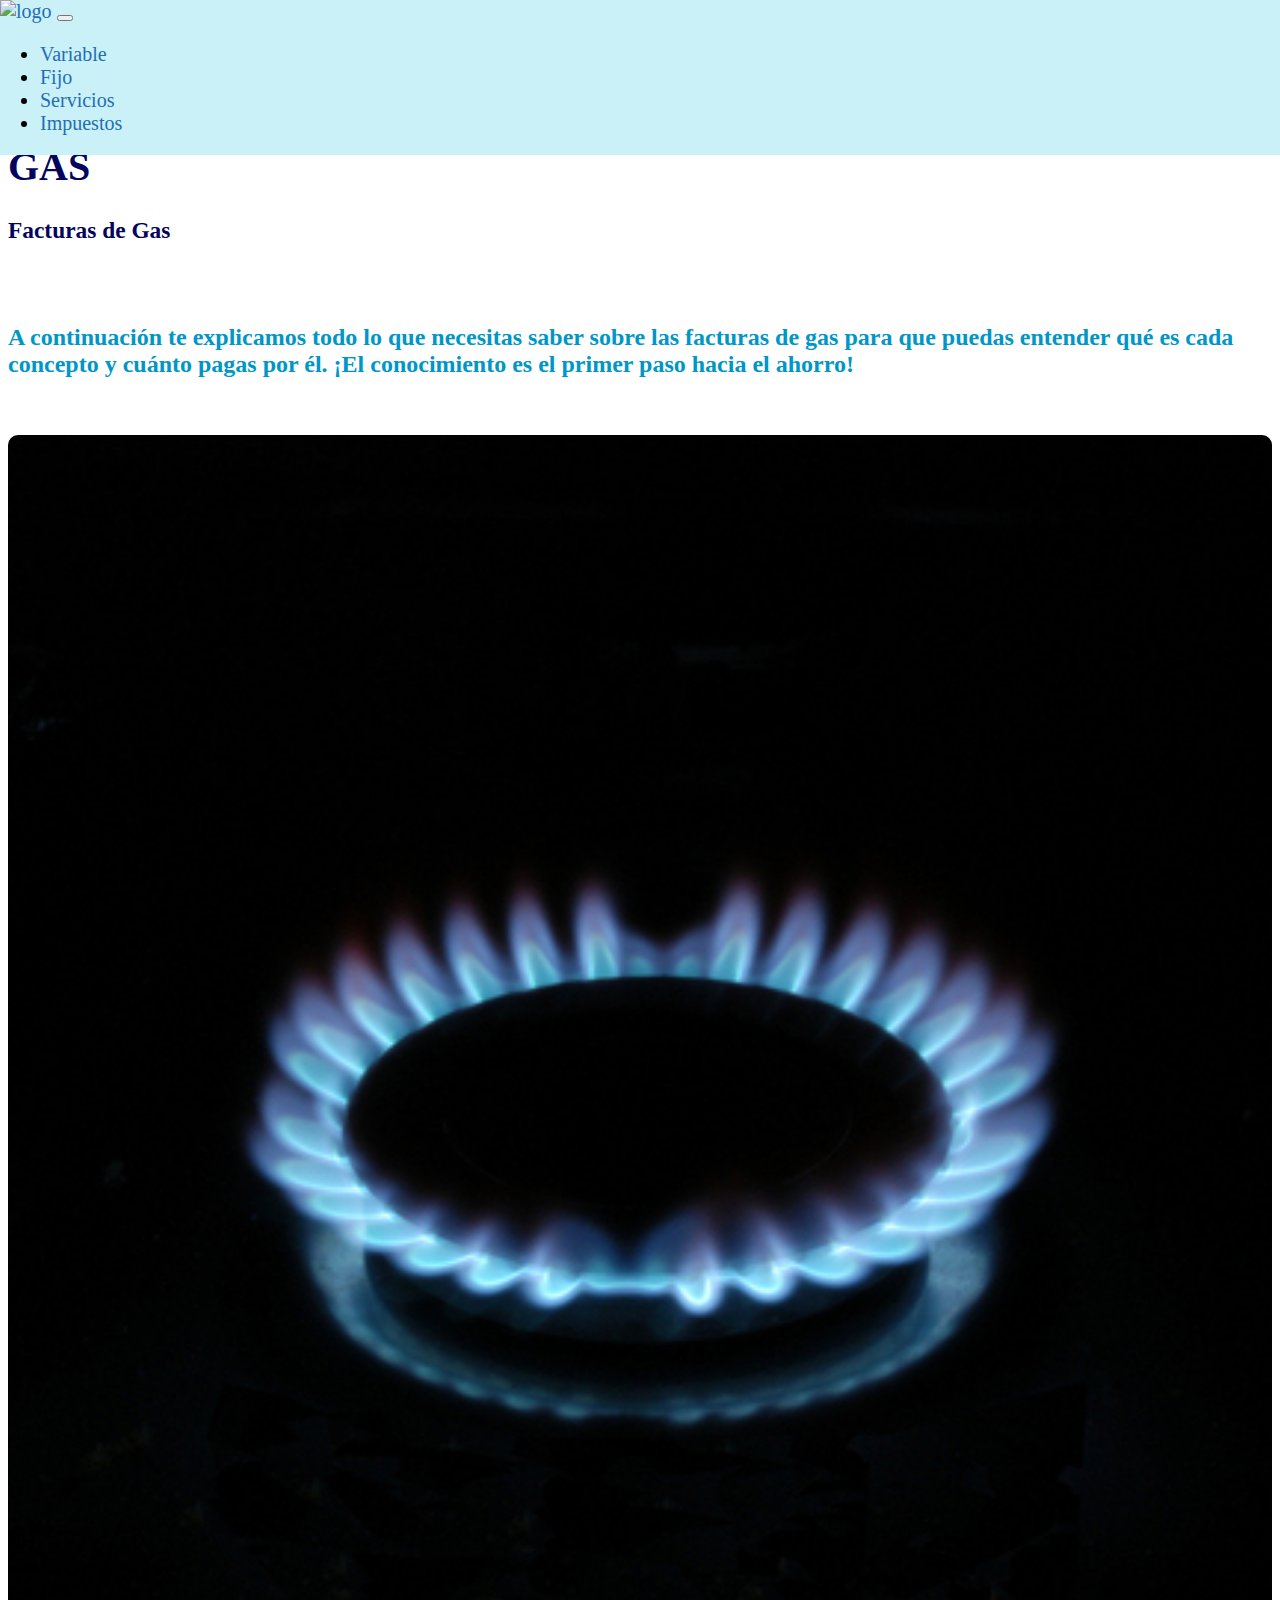
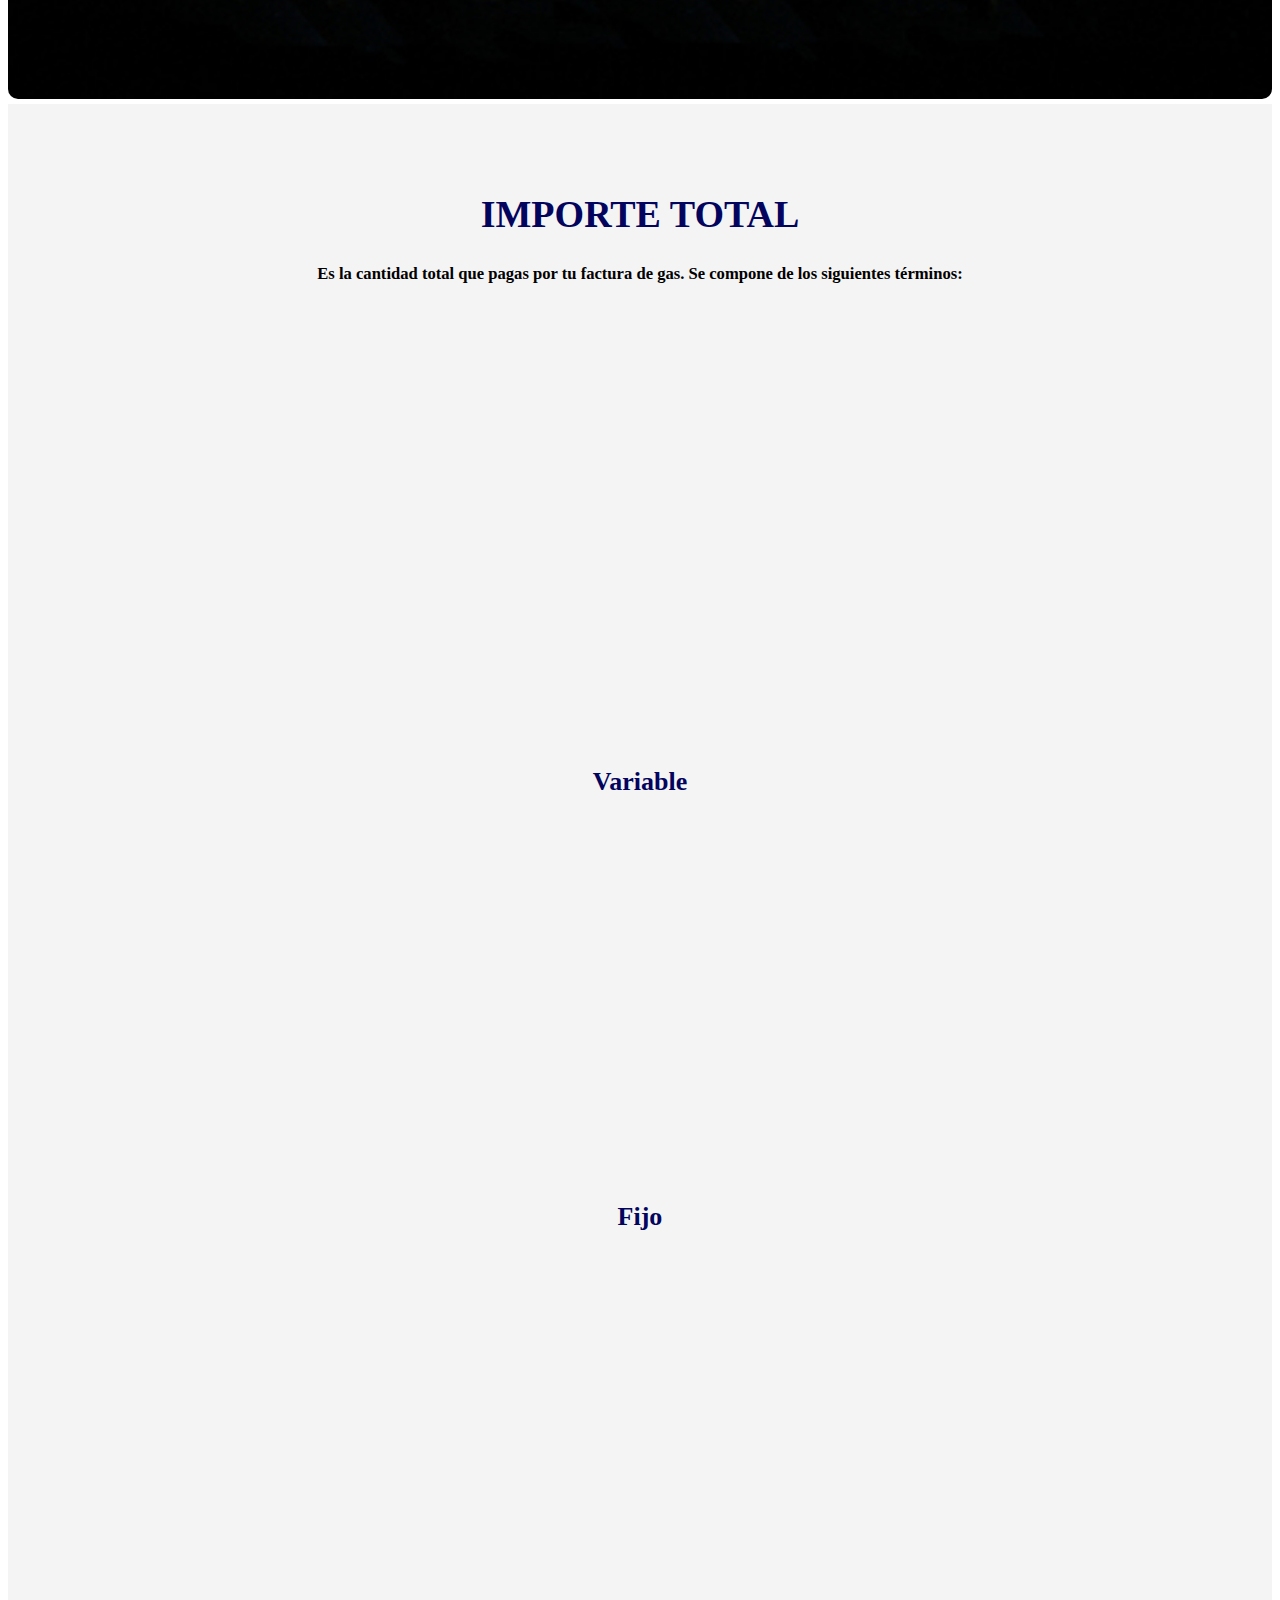
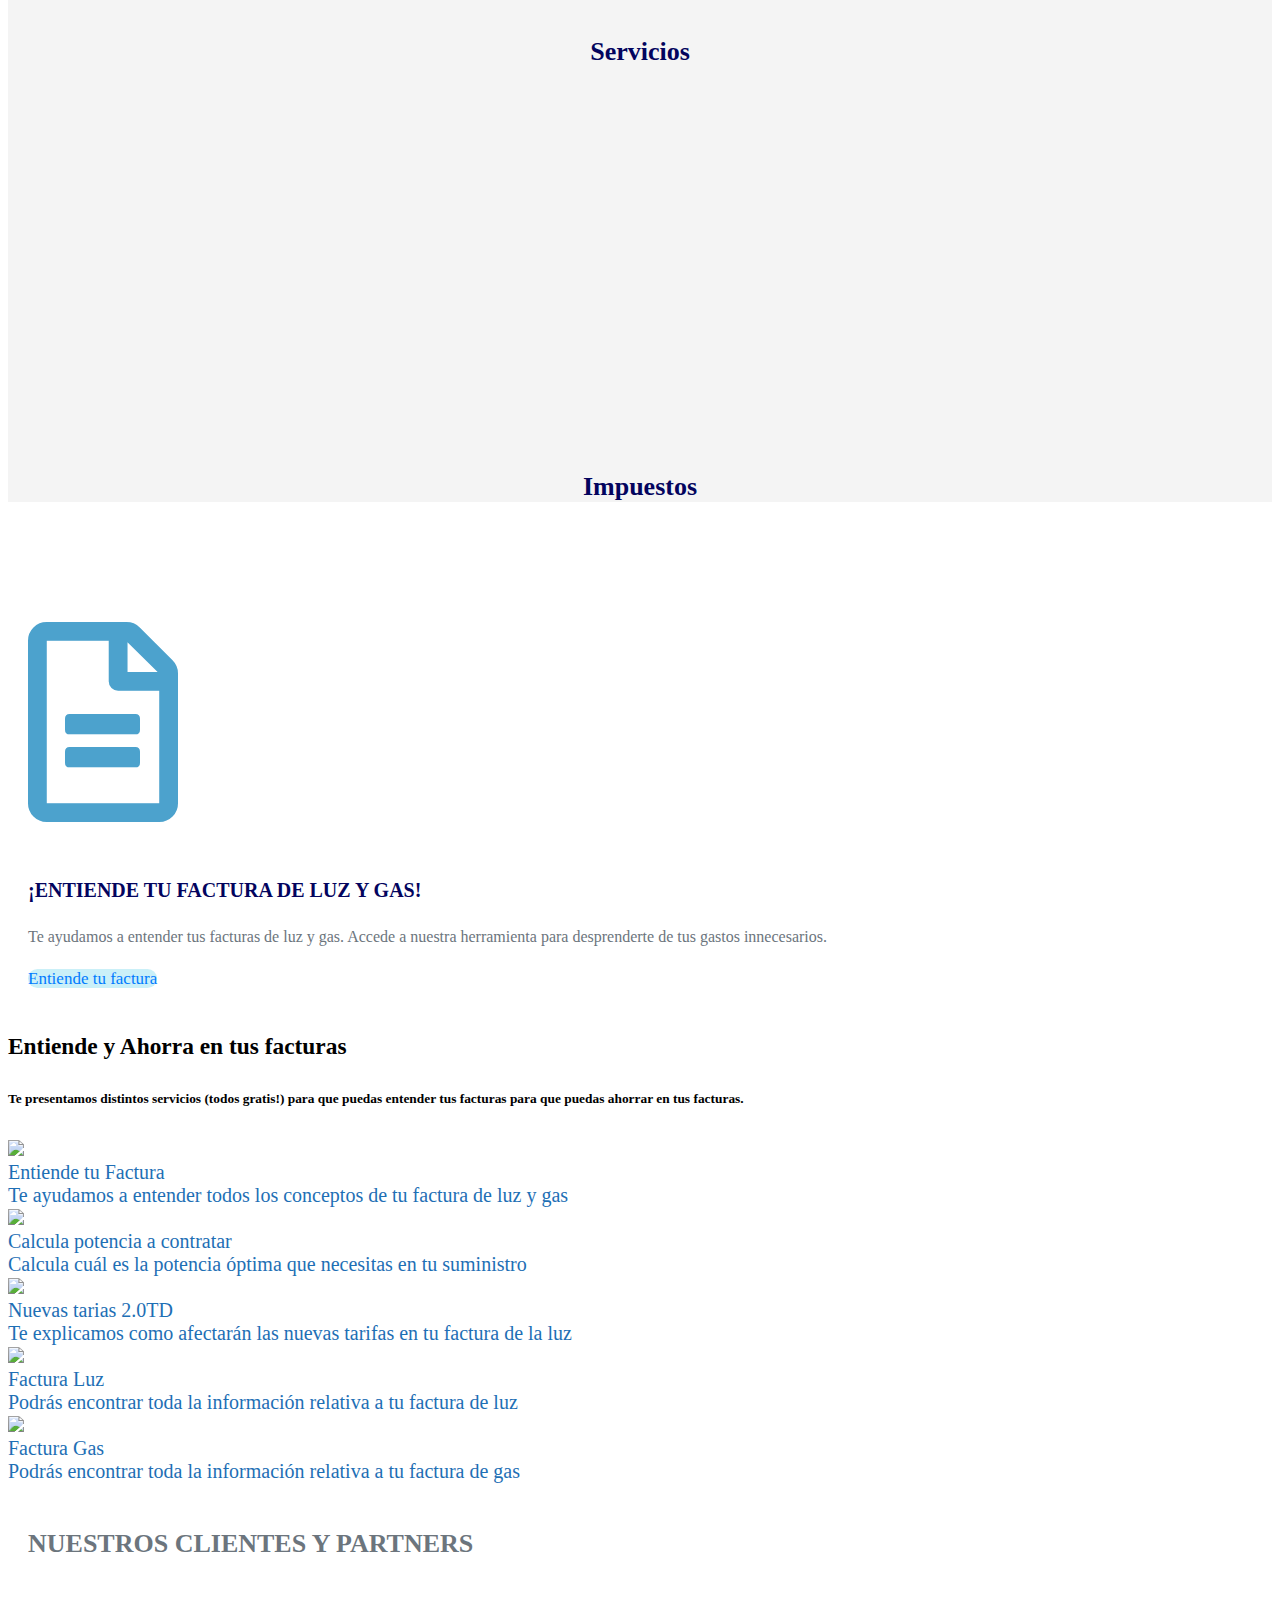
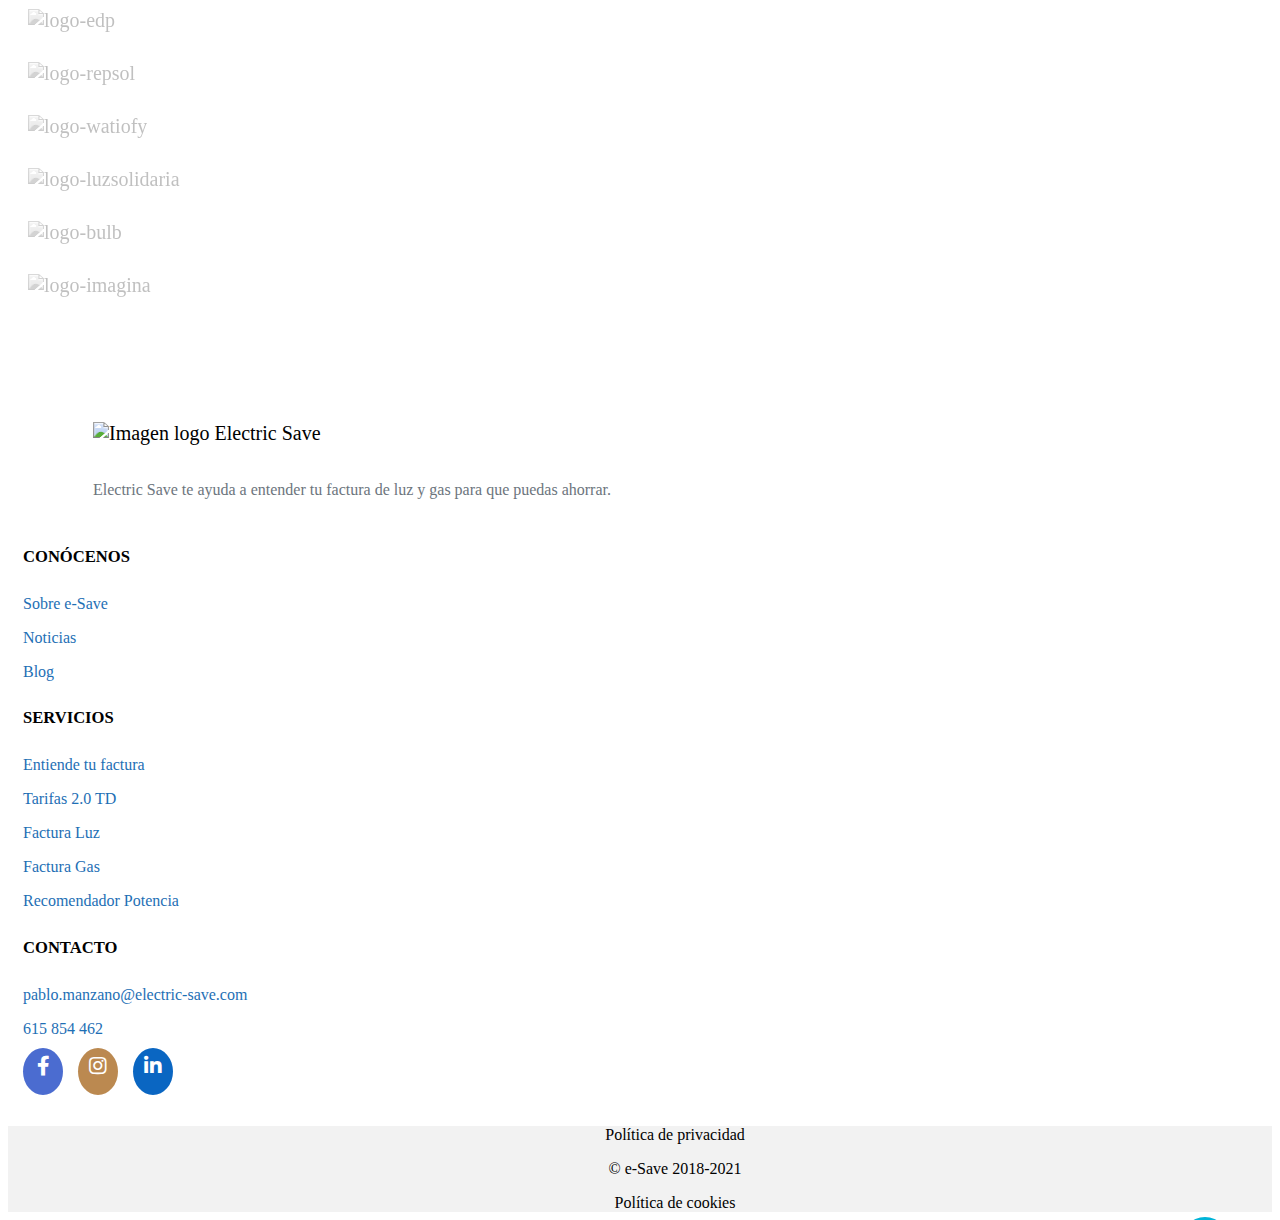
==== index.html @ e6ab944a "changes" ====
<!DOCTYPE html>
<html>
  <head>
    <meta name="viewport" content="width=device-width, initial-scale=1.0" charset="utf-8">
    <title>Factura de gas</title>
    <link rel="icon" type="image/x-icon" href="https://e-save-images.s3.eu-central-1.amazonaws.com/landings-explicativas/favicon.ico">
    <!-- Global site tag (gtag.js) - Google Analytics -->

    <script language="JavaScript" type="text/javascript" src="js/jquery-3.6.0.min.js"></script>
    <link rel="stylesheet" href="https://cdn.jsdelivr.net/npm/bootstrap@4.5.3/dist/css/bootstrap.min.css" 
        integrity="sha384-TX8t27EcRE3e/ihU7zmQxVncDAy5uIKz4rEkgIXeMed4M0jlfIDPvg6uqKI2xXr2" 
        crossorigin="anonymous">
    <link rel="stylesheet" href="fontawsome/css/all.css">
    <link rel="stylesheet" href="style/styles.css">
    <link rel="stylesheet" href="style/up-button.css">
    <link rel="stylesheet" href="style/header.css">
    <link rel="stylesheet" href="style/footer.css">
    <link rel="stylesheet" href="style/show_clientsLogos.css">
    <link rel="stylesheet" href="style/formula.css">
    <link rel="stylesheet" href="style/nuestros-servicios.css">
    <script src="js/header.js"></script>
    <script src="js/menu.js"></script>
    <script src="js/up-button.js"></script>
    <script src="js/load_header_footer.js"></script>
    <script src="js/formula.js"></script>
    <script src="js/nuestros-servicios.js"></script>
  </head>

  <body>
    <header class="header">
      
    </header>

    <section class="seccion-global">
      <section class="seccion-hero">
        <div class="container hero-content">
            <div class="row">
              <div class="col-md-7 my-auto order-md-0 order-1 md-text-align-center md-padd-top-30">
                <div class="row titulo">
                  <div class="col">
                    <h1>GAS</h1>
                    <h3>Facturas de Gas</h3>
                  </div>
                </div>
                <div class="row descripcion">
                  <div class="col">
                    <h4>A continuación te explicamos todo lo que necesitas  saber sobre las facturas de gas para que puedas entender qué es cada concepto y cuánto pagas por él.
                      ¡El conocimiento es el primer paso hacia el ahorro!</h4>
                  </div>
                </div>
              </div>
              <div class="col-md-5 img-hero my-auto order-md-1 order-0">
                <img src="media/gas-3-1416084-639x427.jpg" alt="Imagen Gas">
              </div>
            </div>
          </div>
        </div>
      </section>
      <div class="importe-total">
        <div class="seccion-contenido container">
          <div class="titulo">
            <h3>IMPORTE TOTAL</h3>
            <h5>Es la cantidad total que pagas por tu factura de gas. Se compone de los siguientes términos:</h5>
          </div>
        </div>
        <div class="formula bg-formula">
          <div class="row operandos">
            <a href="variable" class="col-md-3 opr1">
                <p class="titulo-opr1">Variable</p>
                <p class="desc-opr1">Descubre el coste variable de tu factura</p>
            </a>
            <a href="fijo" class="col-md-3 opr2">
                <p class="titulo-opr2">Fijo</p>
                <p class="desc-opr2">Descubre el coste fijo de tu factura</p>
            </a>
            <a href="servicios" class="col-md-3 opr3">
                <p class="titulo-opr3">Servicios</p>
                <p class="desc-opr3">Descubre el coste que suponen los servicios de tu distribuidora</p>
            </a>
            <a href="impuestos" class="col-md-3 opr4">
                <p class="titulo-opr4">Impuestos</p>
                <p class="desc-opr4">Descubre los dos tipos de impuestos de tu factura de gas</p>
            </a>
          </div>
        </div>
      </div>

      
      <div class="section" style="position: relative;">
        <div class="bg-home">
        </div>
        <div class="row" style="align-items: center;">
          <div class="product_image col-xs-12 col-sm-5 col-md-5 text-center">
            <a href="https://www.facturaenergia.com/"><i class="far fa-file-alt hide-icon" aria-hidden="true" style="width: 85%; font-size:200px; color: #4ca2cd; padding-bottom: 30px;"></i></a>
          </div>
  
          <div class="description col-xs-12 col-sm-5 col-md-5 md-text-align-center">
            <h4>¡ENTIENDE TU FACTURA DE LUZ Y GAS!</h4>
            <p >Te ayudamos a entender tus facturas de luz y gas. Accede a nuestra herramienta para desprenderte de tus gastos innecesarios.</p>
            <a href="https://www.facturaenergia.com/" class="btn btn-primary btn-round-lg green-btn">Entiende tu factura</a>
          </div>
        </div>
      </div>
      
    </section>

    <div class="nuestros-servicios">
      
    </div>


    <div class="clients-logo-section section text-center">
      <div class="row">
        <div class="col-md-12">
        <p class="product-title">
          <strong>NUESTROS CLIENTES Y PARTNERS</strong>
        </p>        
        </div>
      </div>
      <div class="row" style="margin-top: 50px;">
        <div class="col-md-4 col-sm-4 col-xs-6">
          <a href="https://www.edpenergia.es/es/" target="blank">
          <img class="client-logo" src="https://e-save-images.s3.eu-central-1.amazonaws.com/vendor-logos/EDP-logo.png" alt="logo-edp">
          </a>
        </div>
        <div class="col-md-4 col-sm-4 col-xs-6">
          <a href="https://luzygas.ahorraconrepsol.com/" target="blank">
            <img class="client-logo" src="https://e-save-images.s3.eu-central-1.amazonaws.com/vendor-logos/logo_Repsol.png" alt="logo-repsol">
          </a>
        </div>
        <div class="col-md-4 col-sm-4 col-xs-6">
          <a href="https://watiofy.com/" target="blank">
            <img class="client-logo" src="https://e-save-images.s3.eu-central-1.amazonaws.com/vendor-logos/watiofy_logo.png" alt="logo-watiofy">
          </a>
        </div>
        <div class="col-md-4 col-sm-4 col-xs-6">
          <a href="https://luzsolidaria.es/" target="blank">
            <img class="client-logo" src="https://e-save-images.s3.eu-central-1.amazonaws.com/vendor-logos/luzsolidaria-logo.png" alt="logo-luzsolidaria">
          </a>
        </div>
        <div class="col-md-4 col-sm-4 col-xs-6">
          <a href="https://bulb.es/" target="blank">
            <img class="client-logo" src="https://e-save-images.s3.eu-central-1.amazonaws.com/vendor-logos/logo-bulb.png" alt="logo-bulb">
          </a>
        </div>
        <div class="col-md-4 col-sm-12 col-xs-12">
          <a href="https://imaginaenergia.com/" target="blank">
            <img class="client-logo" src="https://e-save-images.s3.eu-central-1.amazonaws.com/vendor-logos/imagina-logo.png" alt="logo-imagina">
          </a>
        </div>
      </div>
    </div>
  

    <footer class="footer">
      <div class="top-footer">
        <div class="container-fluid">
            <div class="row">
                <div class="col-md-4">
                    <img src="https://e-save-images.s3.eu-central-1.amazonaws.com/landings-explicativas/e-save-logo.png" alt="Imagen logo Electric Save">
                    <p class="footer-description">Electric Save te ayuda a entender tu factura de luz y gas para que puedas ahorrar.</p>
                </div>
                <div class="col-md-1"></div>
                <div class="col-md-2">
                    <h5>CONÓCENOS</h5>
                    <p><a href="http://www.electric-save.com/">Sobre e-Save</a></p>
                    <p><a href="#">Noticias</a></p>
                    <p><a href="#">Blog</a></p>
                </div>
                <div class="col-md-2">
                    <h5>SERVICIOS</h5>
                    <p><a href="https://www.facturaenergia.com/">Entiende tu factura</a></p>
                    <p><a href="https://nuevastarifas.com/">Tarifas 2.0 TD</a></p>
                    <p><a href="#">Factura Luz</a></p>
                    <p><a href="#">Factura Gas</a></p>
                    <p><a href="#">Recomendador Potencia</a></p>
                </div>
                <div class="col-md-3">
                    <h5>CONTACTO</h5>
                    <p><a class="contacto-footer" href="mailto:pablo.manzano@electric-save.com">pablo.manzano@electric-save.com</a></p>
                    <p><a class="contacto-footer" href="tel:+34615854462">615 854 462</a></p>
                    <div class="rr-ss mt-3">
                        <a href="https://www.facebook.com/Factura-Luz-101792288646736" class="facebook"><i class="fab fa-facebook-f"></i></a>
                        <a href="https://www.instagram.com/facturaluz/" class="instagram"><i class="fab fa-instagram"></i></a>
                        <a href="https://www.linkedin.com/company/e-save/about/" class="linkedin"><i class="fab fa-linkedin-in"></i></a>
                    </div>
                </div>
            </div>
        </div>
    </div>
    <div class="subfooter">
        <div class="container">
            <div class="row">
                <div class="col-md-4 order-md-0 order-1">
                    <p><a href="politica_privacidad.html">Política de privacidad</a></p>
                </div>
                <div class="col-md-4 order-md-1 order-0">
                    <p>© e-Save 2018-2021</p>
                </div>
                <div class="col-md-4 order-2">
                    <p><a href="politica_cookies.html">Política de cookies</a></p>
                </div>
            </div>
        </div>
    </div>
    </footer>

    <!-- Up-Button -->
    <div class="up-button" id="upButton">
      <i class="fas fa-arrow-up"></i>
    </div>
  </body>
</html>
---- style/styles.css ----
/******************************** VISTA ORDENADOR ********************************/

html{
  font-size: 20px;
}

/************** SECCION GLOBAL **************/
.seccion-global {
  top: 0;
  width: 100%;
}

/************** SECCION HERO **************/
.img-hero > img{
  width: 100%;
  border-radius: 10px;
}
.seccion-hero {
  position: relative;
  padding-top: 35px;
}

.hero-content{
  margin-top: 100px;
  min-height: calc(100vh - 100px);
}

.hero-content > .row{
  min-height: calc(100vh - 100px);
}

/***** FONT *****/
.titulo h1,
.titulo h2,
.titulo h3,
.titulo h4{
  color: #03045e;
}

.subtitulo h1,
.subtitulo h2,
.subtitulo h3,
.subtitulo h4{
  color: #023e8a;
}

.subtitulo{
  padding: 20px;
}

.descripcion h1,
.descripcion h2,
.descripcion h3,
.descripcion h4{
  color: #0096c7;
}

.descripcion h4, .subtitulo h3{
  font-size: 1.2rem;
}

.description h4{
  color: #03045e;
}

p{
  color: #6c757d;
  margin-bottom: 1rem;
  font-size: 16px;
}

a {
  text-decoration: none;
  background-color: transparent;
  color: #1e6fb5;;
}

/************** SECCION SEPARADOR **************/
.seccion-separador {
  /* CAMBIAR POR VARIABLE DE ENTORNO */
  background-color: #00b4d8;
  height: 180px;
}

/************** SECCION CONTENIDO **************/
.seccion-contenido{
  padding: 50px;
}
/***** FONT *****/
/* TITULO */
.seccion-contenido .titulo{
  text-align: center;
  max-width: 100%;
  margin: auto;
}
.seccion-contenido .titulo h1{
  font-size: 46px;
  margin-bottom: 27px;
}
.seccion-contenido .titulo h2{
  font-size: 42px;
  margin-bottom: 25px;
}
.seccion-contenido .titulo h3{
  font-size: 38px;
  margin-bottom: 23px;
}
.seccion-contenido .titulo h4{
  font-size: 34px;
  margin-bottom: 21px;
}

/* SUBTITULO */
.seccion-contenido .subtitulo h1{
  font-size: 30px;
  margin-bottom: 19px;
}
.seccion-contenido .subtitulo h2{
  font-size: 28px;
  margin-bottom: 17px;
}
.seccion-contenido .subtitulo h3{
  font-size: 26px;
  margin-bottom: 15px;
}
.seccion-contenido .subtitulo h4{
  font-size: 24px;
  margin-bottom: 13px;
}

/* DESCRIPCION */
.descripcion{
  padding: 25px 0;
}

.seccion-contenido .descripcion h1,
.seccion-contenido .descripcion h2,
.seccion-contenido .descripcion h3,
.seccion-contenido .descripcion h4,
.seccion-contenido .descripcion p{
  margin-bottom: 3px;
}

.seccion-contenido .descripcion h1{
  font-size: 22px;
  margin-bottom: 12px;
}
.seccion-contenido .descripcion h2{
  font-size: 20px;
  margin-bottom: 11px;
}
.seccion-contenido .descripcion h3{
  font-size: 18px;
  margin-bottom: 10px;
}
.seccion-contenido .descripcion h4{
  font-size: 16px;
  margin-bottom: 9px;
}

.seccion-contenido .descripcion p{
  font-size: 15px;
  margin-bottom: 8px;
}

/* Contenido 1*/

.contenido-1{
  background: url("logo.jpg");
  background-size: cover;
  background-repeat: no-repeat;
}

.ver-mas{
  width: 200px;
  height: 30px;
  background: #0096c7;
  text-align: center;
  border-radius: 4px;
  margin: 20px 0;
}

.ver-mas:hover{
  background: #8ed1e7;
}

.ver-mas a{
  padding-top: 2px;
  color: rgb(0, 0, 0);
  text-decoration: none;
}

.green-btn {
  border-radius: 40.5px;
  max-width: 350px;
  color: #007bff;
  background-color: #caf0f8;
  font-size: 17px;
  text-transform: none;
}

.bg-home{
  background: url(https://e-save-images.s3.eu-central-1.amazonaws.com/landings-explicativas/tarifa-2.0TD/molino.jpg) no-repeat center center fixed;
  background-size: 100% auto;
  position: absolute;
  z-index: -1;
  background-size: cover;
  top: 0;
  bottom: 0;
  left: 0;
  right: 0;
  opacity: 0.15;
  width: 100%;
  height: 100%;
}

.section{
  padding: 20px;
  width: 100%;
}

.img-descr-small {
  display: none;
}
.img-descr-large > img,
.img-descr-small > img{
  width: 100%;
}

.policy-container{
  padding: 100px;
}

.policy-container h1,
.policy-container h2,
.policy-container h3,
.policy-container h4,
.policy-container h5,
.policy-container h6,
.policy-container h7{
  color: grey;
}

.importe-total{
  background: #e6e6e670;
}




/* Servicios */

/* tabla servicios */

.tabla_servicios{
  text-align: left;
  font-size: larger;
  color: #3e3e3e;
  border-collapse:separate;
  border-spacing: 0 15px;
  padding-bottom: 50px;
}

.tabla_servicios .contenido{
  padding-left: 15px;
}

.padding-header{
  padding-top: 95px;
  min-height: calc(100vh - 95px);
}


/* 768px */

@media (max-width: 768px){
  .md-text-align-center{
    text-align: center;
  }
  .md-padd-top-30{
    padding-top: 30px;
  }
  .md-margin-auto{
    margin: auto;
  }

  /* description images */ 

  .img-descr-small {
    display: block;
  }

  .img-descr-large {
    display: none;
  }
}
---- style/up-button.css ----
/* Up-Button */

.up-button{
    height: 50px;
    width: 50px;
    position: fixed;
    right: 50px;
    background: #00b4d8;
    border-radius: 25px;
    transition: all 0.5s ease-in-out;
}

.up-button > i{
    font-size: xx-large;
    text-align: center;
    width: 100%;
    padding-top: 9px;
}
---- style/header.css ----
/******************************** VISTA ORDENADOR ********************************/
/************** NAVBAR **************/
.light_bg {
  background-color: #caf0f8 !important;
}

.logo{
  height: 60px;
}
.align-center{
  text-align: center;
}
.smart-scroll{
  position: fixed;
  top: 0;
  right: 0;
  left: 0;
  z-index: 1;
}
.scrolled-down{
   transform:translateY(-100%); transition: all 0.3s ease-in-out;
}
.scrolled-up{
   transform:translateY(0); transition: all 0.3s ease-in-out;
}
---- style/footer.css ----
/* footer */
.footer{
  padding-top: 30px;
  margin-top: 30px;
}

.footer .col-md-4{
  padding-left: 70px;
}

.footer h4{
  color: #245085;
  line-height: calc(18px + 8px);
  letter-spacing: 0;
  margin: 10px 0;
}
.top-footer{
  min-height: 250px;
  padding: 15px;
}

.top-footer img{
  height: 60px;
}

.top-footer p{
  margin-bottom: 10px;
}

.footer-description{
  padding: 20px 0;
  font-weight: 500;
}

.rr-ss > a{
  width: 40px;
  height: 40px;
  border-radius: 50%;
  color: #fff;
  display: inline-block;
  margin-right: 10px;
  text-align: center;
  padding-top: 7px;
}

.facebook {
  background: #4b6cd0;
}

.linkedin {
  background: #0a66c2;
}

.instagram {
  background: #bb8950;
}

.subfooter a, .subfooter p{
  color:black;
  text-decoration: none;
  margin-bottom: 5px;
}


.subfooter{
  background-color: rgba(8,8,8,.05);;
  width: 100%;
  margin: 0px;
  padding-top: 15px 0px;
}

.subfooter .col-md-4{
  text-align: center;
}

@media (max-width: 768px){
  .footer .col-md-4{
    padding: 0 25px;
    text-align: center;
  }
  .footer .col-md-3, .footer .col-md-2{
    text-align: center;
  }
}
---- style/show_clientsLogos.css ----
html {
  overflow:hidden;
  overflow: hidden;
  overflow-y: auto;
}

.client-logo {
	opacity: 0.4;
	filter: grayscale(100%);
	max-height: 40px;
	margin-bottom: 30px;
}


.clients-logo-section {
	margin-bottom: 0;
}

.client-logo:hover {
	filter: none;
	transition: opacity 1s;
 	-webkit-transition: opacity 1s;
 	opacity: 1;
}

.product-title {
	font-size: 26px;
}

.product-description {
	font-size:20px;
	color:grey;
}
---- style/formula.css ----
/* formula */

.formula{
    text-align: center;
    margin-bottom: 100px;
  }
.operandos{
  min-height: 300px;
  position: relative;
}

.formula-intro{
  padding: 50px;
  background: #CAF0F8;
}


.opr1, 
.opr2, 
.opr3, 
.opr4 {
  position: relative;
  text-decoration: none!important;
}

.opr1:hover, 
.opr2:hover, 
.opr3:hover, 
.opr4:hover{
  background: rgba(0, 0, 0, 0.295);
  transition: all 0.3s ease-in-out;
}

.titulo-opr1,
.titulo-opr2,
.titulo-opr3,
.titulo-opr4{
  padding: 30% 10% 0 10%;
  color: #03045e;
  font-size: 26px;
  font-weight: 600;
}

.desc-opr1,
.desc-opr2,
.desc-opr3,
.desc-opr4{
  color: transparent;
  position: absolute;
  bottom: 0;
  right: 0;
  left: 0;
  transition: all 0.5s ease-in-out;
  padding: 0 10%;
}


/*.bg-hero{
  background: url(../media/placas-solares.jpg) no-repeat center center fixed;
  background-size: 100% auto;
  position: absolute;
  z-index: -1;
  background-size: cover;
  top: 0;
  bottom: 0;
  left: 0;
  right: 0;
  opacity: 0.30;
  width: 100%;
  height: 100%;
}*/

.bg-formula{
  background: url(https://e-save-images.s3.eu-central-1.amazonaws.com/landings-explicativas/logos-partners/gas-background.png) no-repeat center center;
  background-size: 100% auto;
  z-index: -1;
  background-size: cover;
  width: 100%;
  height: 100%;
}

@media (max-width: 768px){
  .titulo-opr1,
  .titulo-opr2,
  .titulo-opr3,
  .titulo-opr4{
    padding: 10%;
  }
}
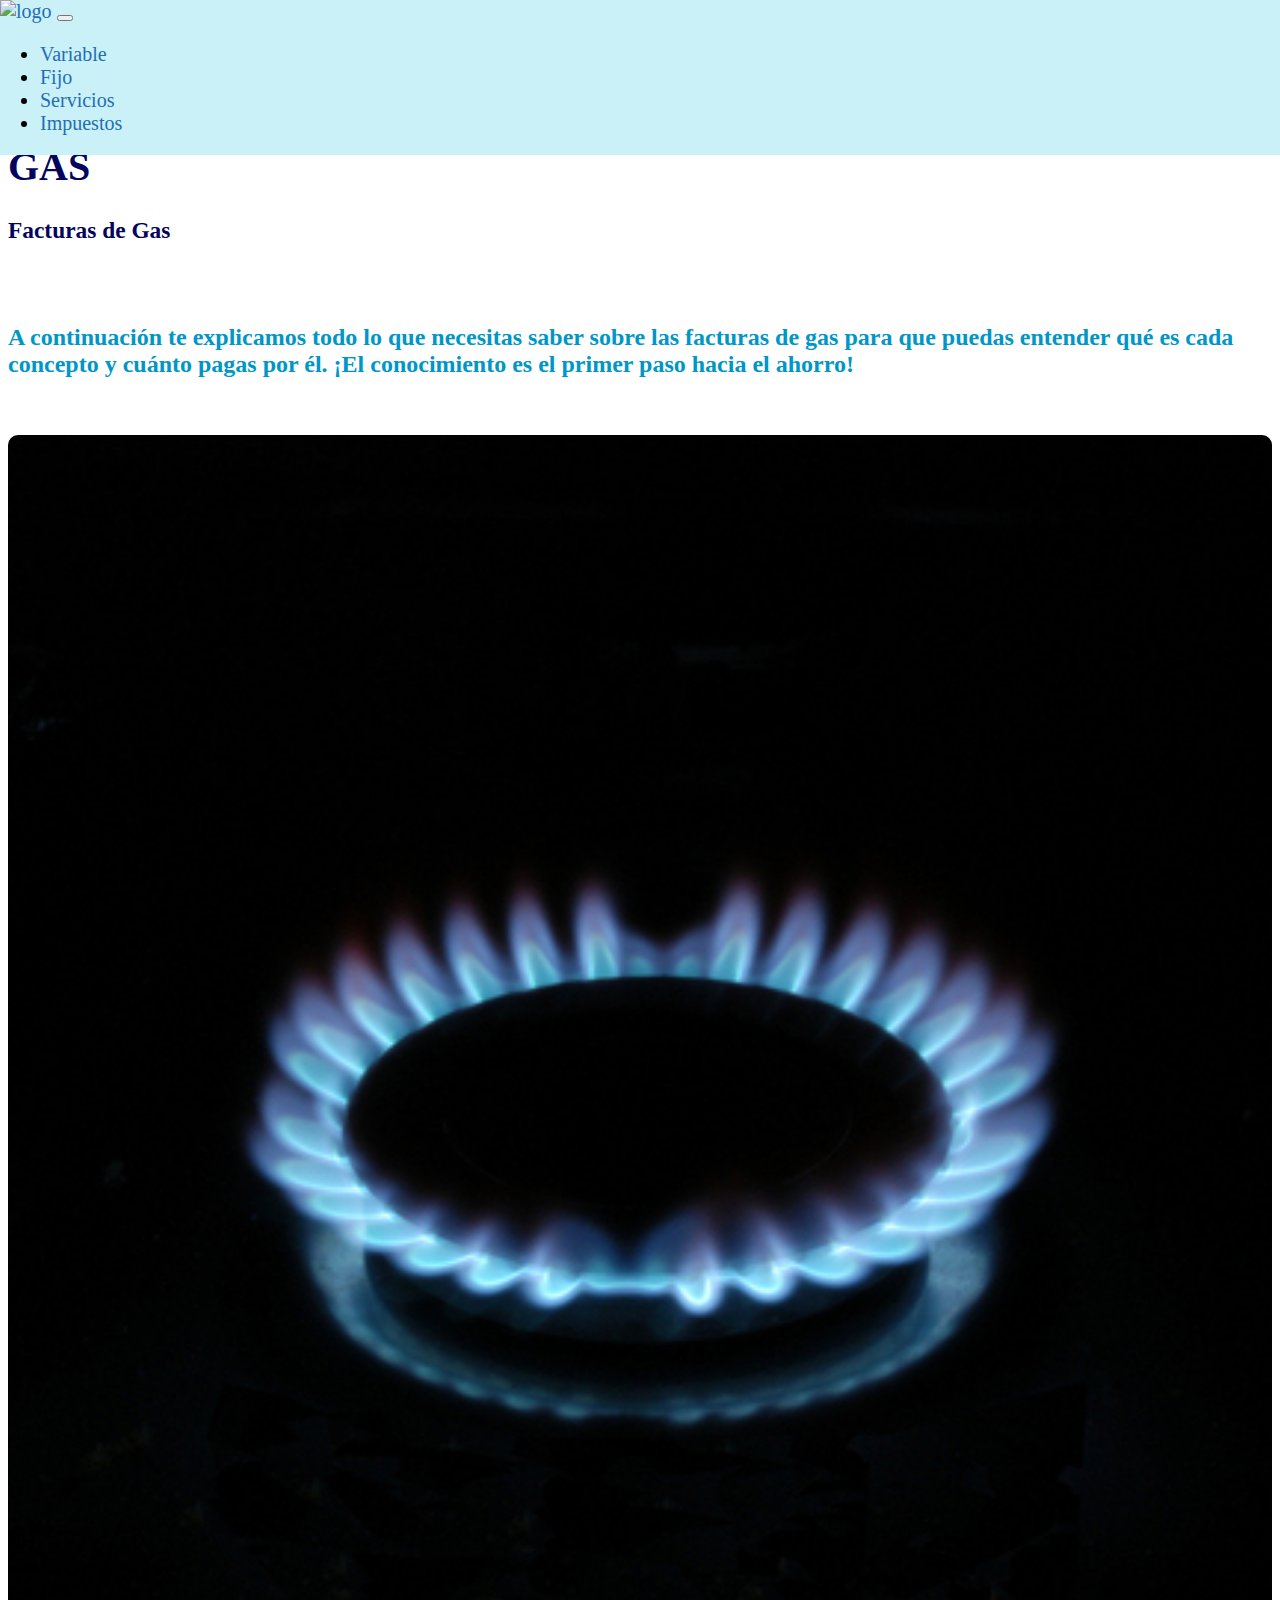
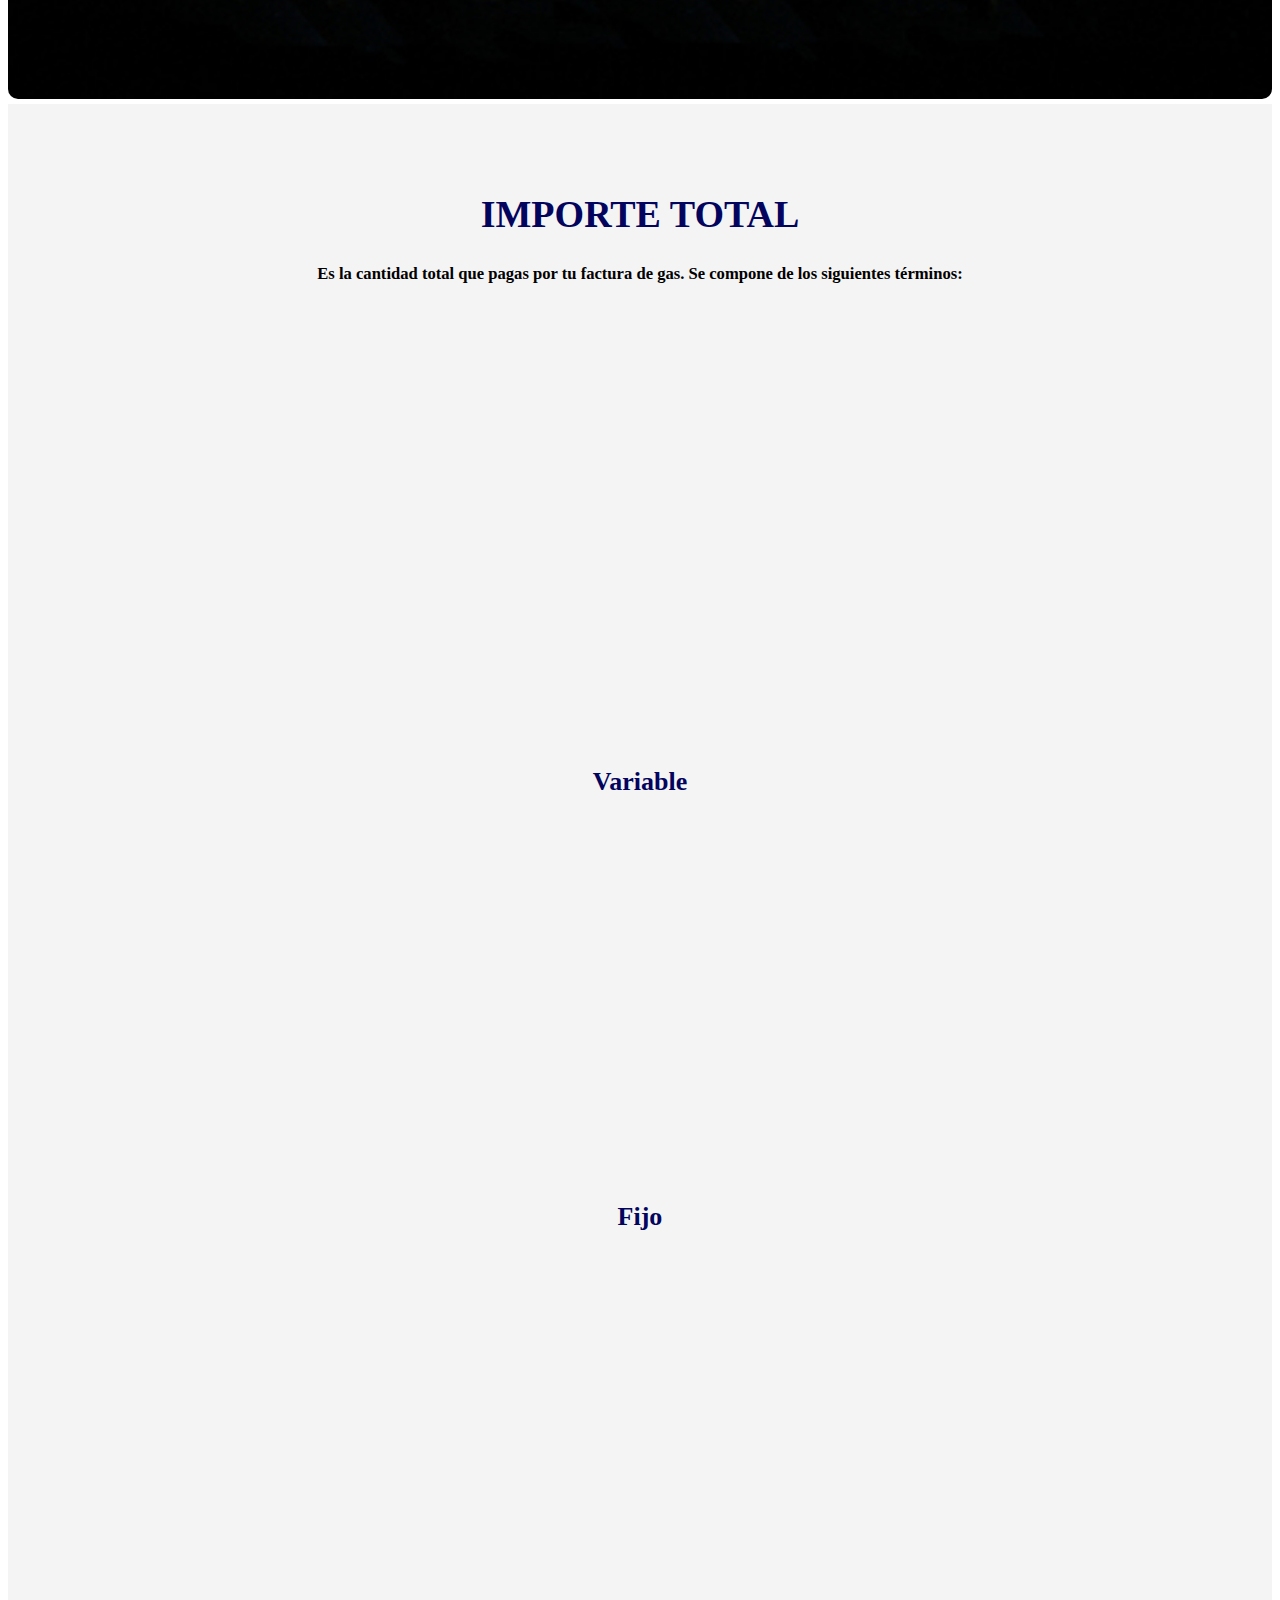
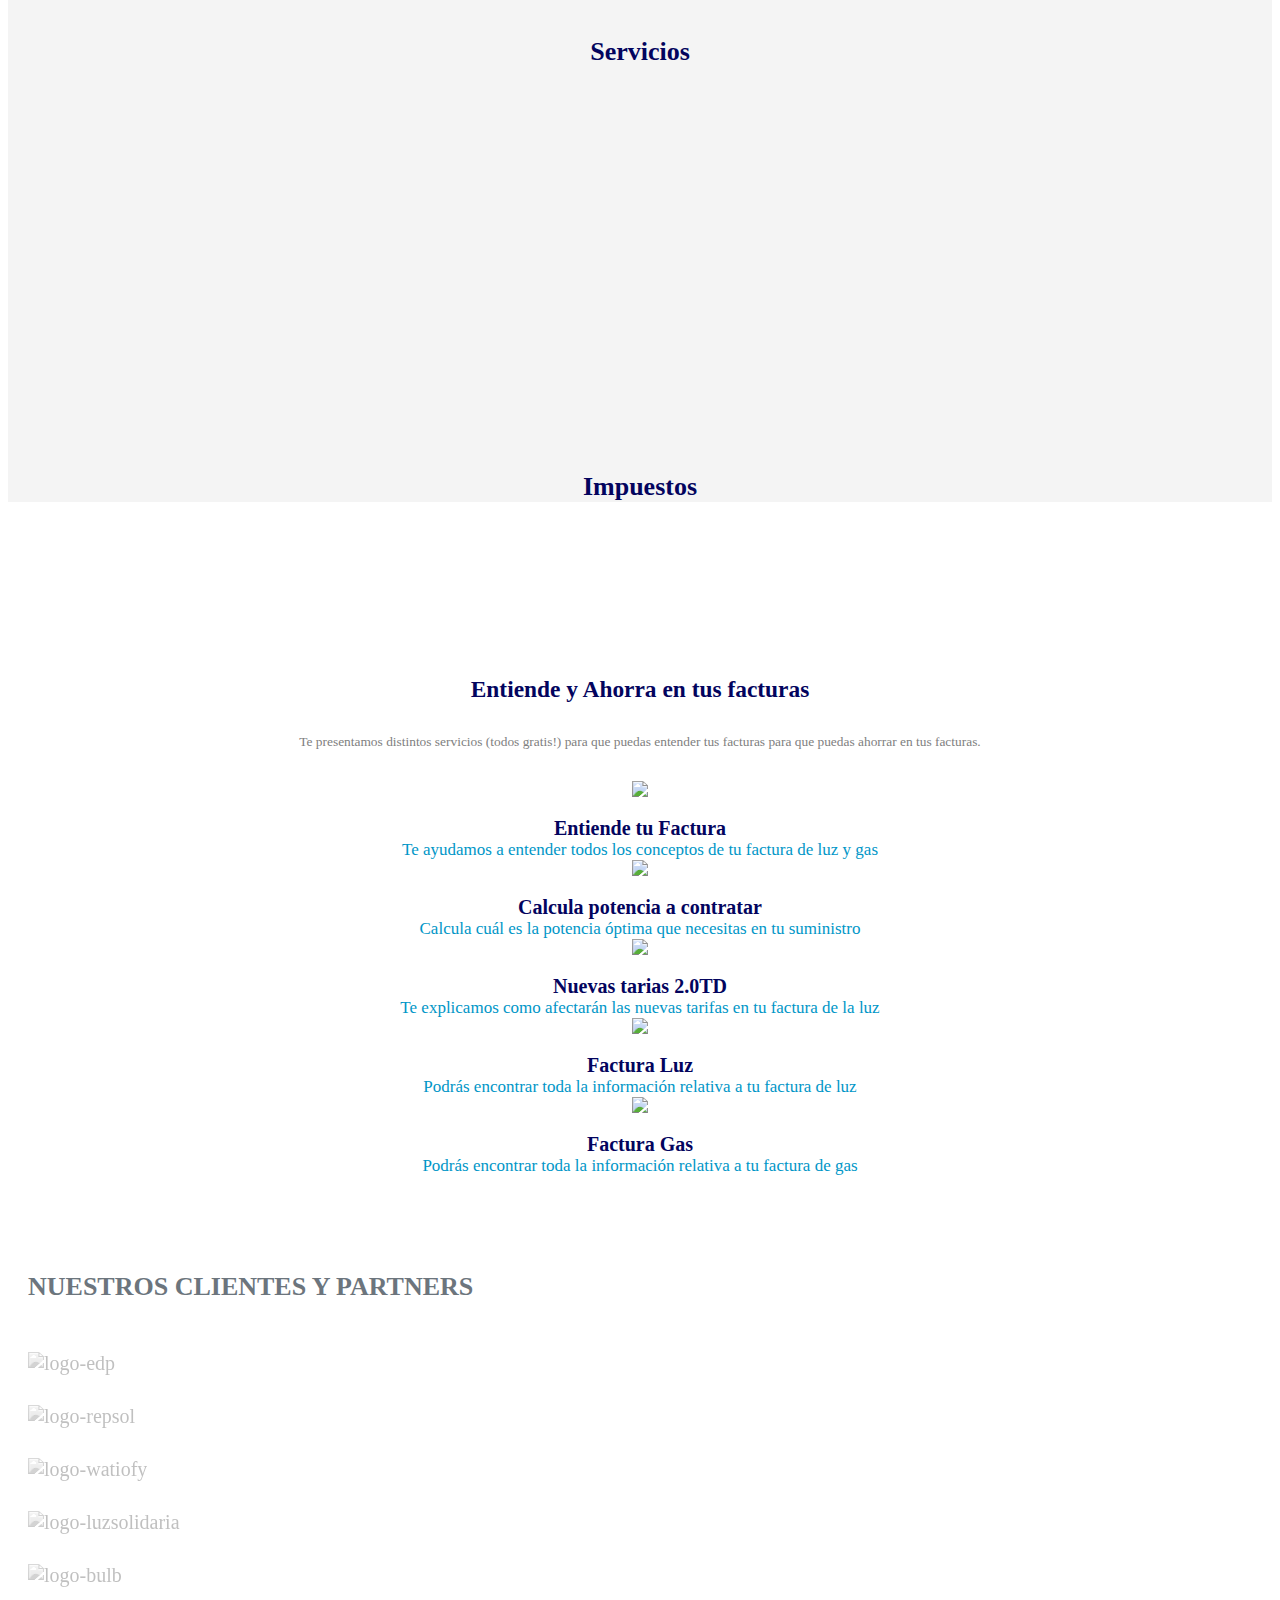
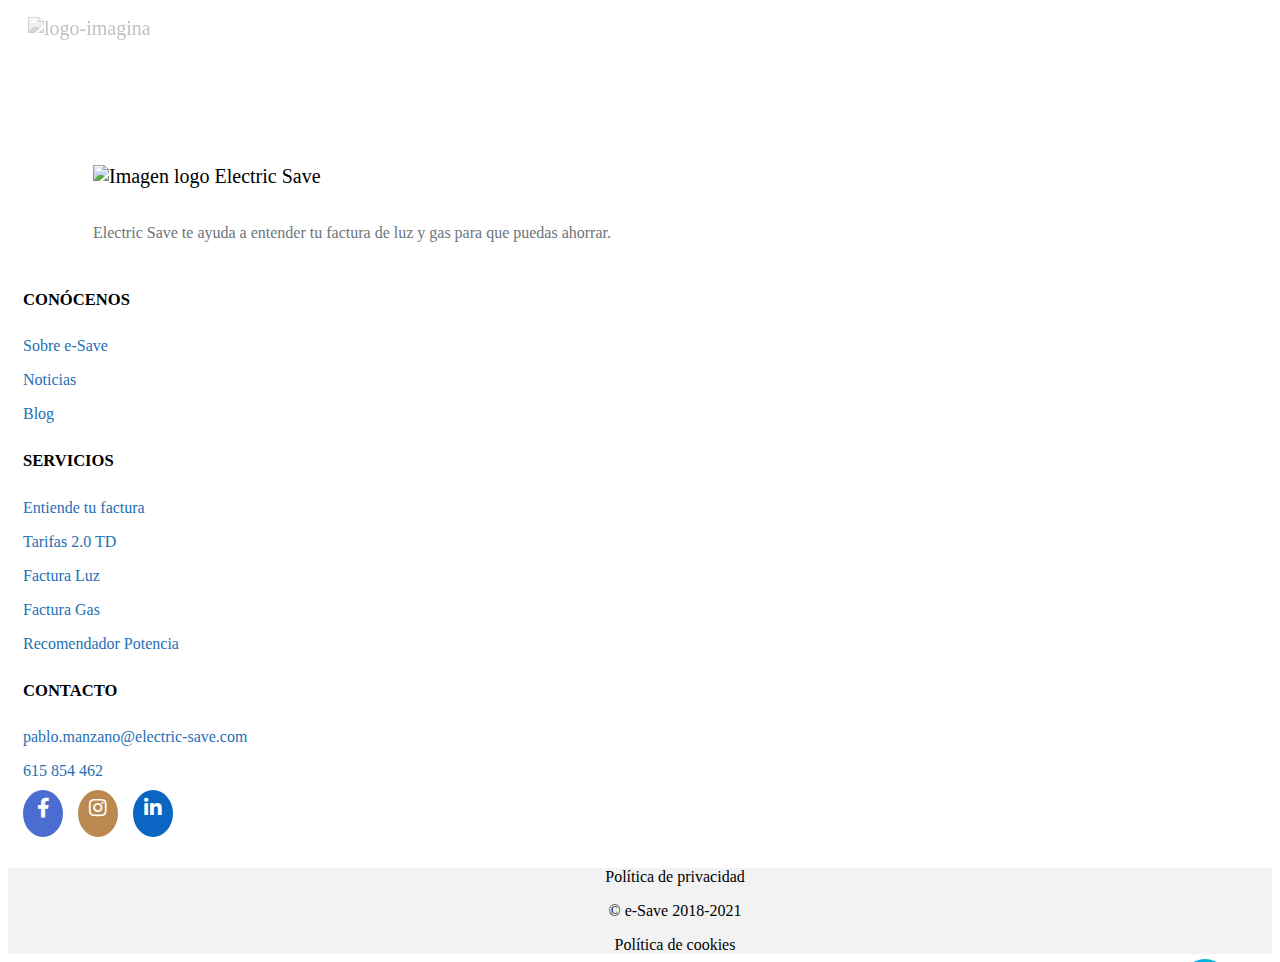
==== commit b94c12dc: "changes" ====
--- a/index.html
+++ b/index.html
@@ -85,28 +85,9 @@
         </div>
       </div>
 
-      
-      <div class="section" style="position: relative;">
-        <div class="bg-home">
-        </div>
-        <div class="row" style="align-items: center;">
-          <div class="product_image col-xs-12 col-sm-5 col-md-5 text-center">
-            <a href="https://www.facturaenergia.com/"><i class="far fa-file-alt hide-icon" aria-hidden="true" style="width: 85%; font-size:200px; color: #4ca2cd; padding-bottom: 30px;"></i></a>
-          </div>
-  
-          <div class="description col-xs-12 col-sm-5 col-md-5 md-text-align-center">
-            <h4>¡ENTIENDE TU FACTURA DE LUZ Y GAS!</h4>
-            <p >Te ayudamos a entender tus facturas de luz y gas. Accede a nuestra herramienta para desprenderte de tus gastos innecesarios.</p>
-            <a href="https://www.facturaenergia.com/" class="btn btn-primary btn-round-lg green-btn">Entiende tu factura</a>
-          </div>
-        </div>
-      </div>
-      
-    </section>
-
-    <div class="nuestros-servicios">
-      
-    </div>
+      <div class="nuestros-servicios">
+        
+      </div>
 
 
     <div class="clients-logo-section section text-center">
--- a/style/nuestros-servicios.css
+++ b/style/nuestros-servicios.css
@@ -0,0 +1,49 @@
+.nuestros-servicios{
+    text-align: center;
+    padding: 50px 0;
+}
+
+.nuestros-servicios h3{
+    color: #03045e;
+}
+
+.nuestros-servicios h6{
+    font-weight: 400;
+    color: grey;
+}
+
+
+.titulo-servicio{
+    color: #03045e;
+    font-weight: 700;
+}
+
+.descripcion-servicio{
+    padding: 0 20px;
+    font-size: 17px;
+    color: #0096c7;
+}
+
+.icono-servicio{
+    height: 125px;
+    color:#4ca2cd;
+    padding-bottom: 15px;
+    transition: all 0.5s ease-in-out;
+}
+
+.servicio-1{
+    border-radius: 50px;
+    padding: 30px 0;
+    transition: all 0.5s ease-in-out;
+    text-decoration: none!important;
+}
+
+.servicio-1:hover{
+    background-color: rgba(0, 0, 0, 0.15);
+    transition: all 0.5s ease-in-out;
+}
+.servicio-1:hover .icono-servicio{
+    transform: rotateY(180deg);
+    color: blue;
+    transition: all 0.5s ease-in-out;
+}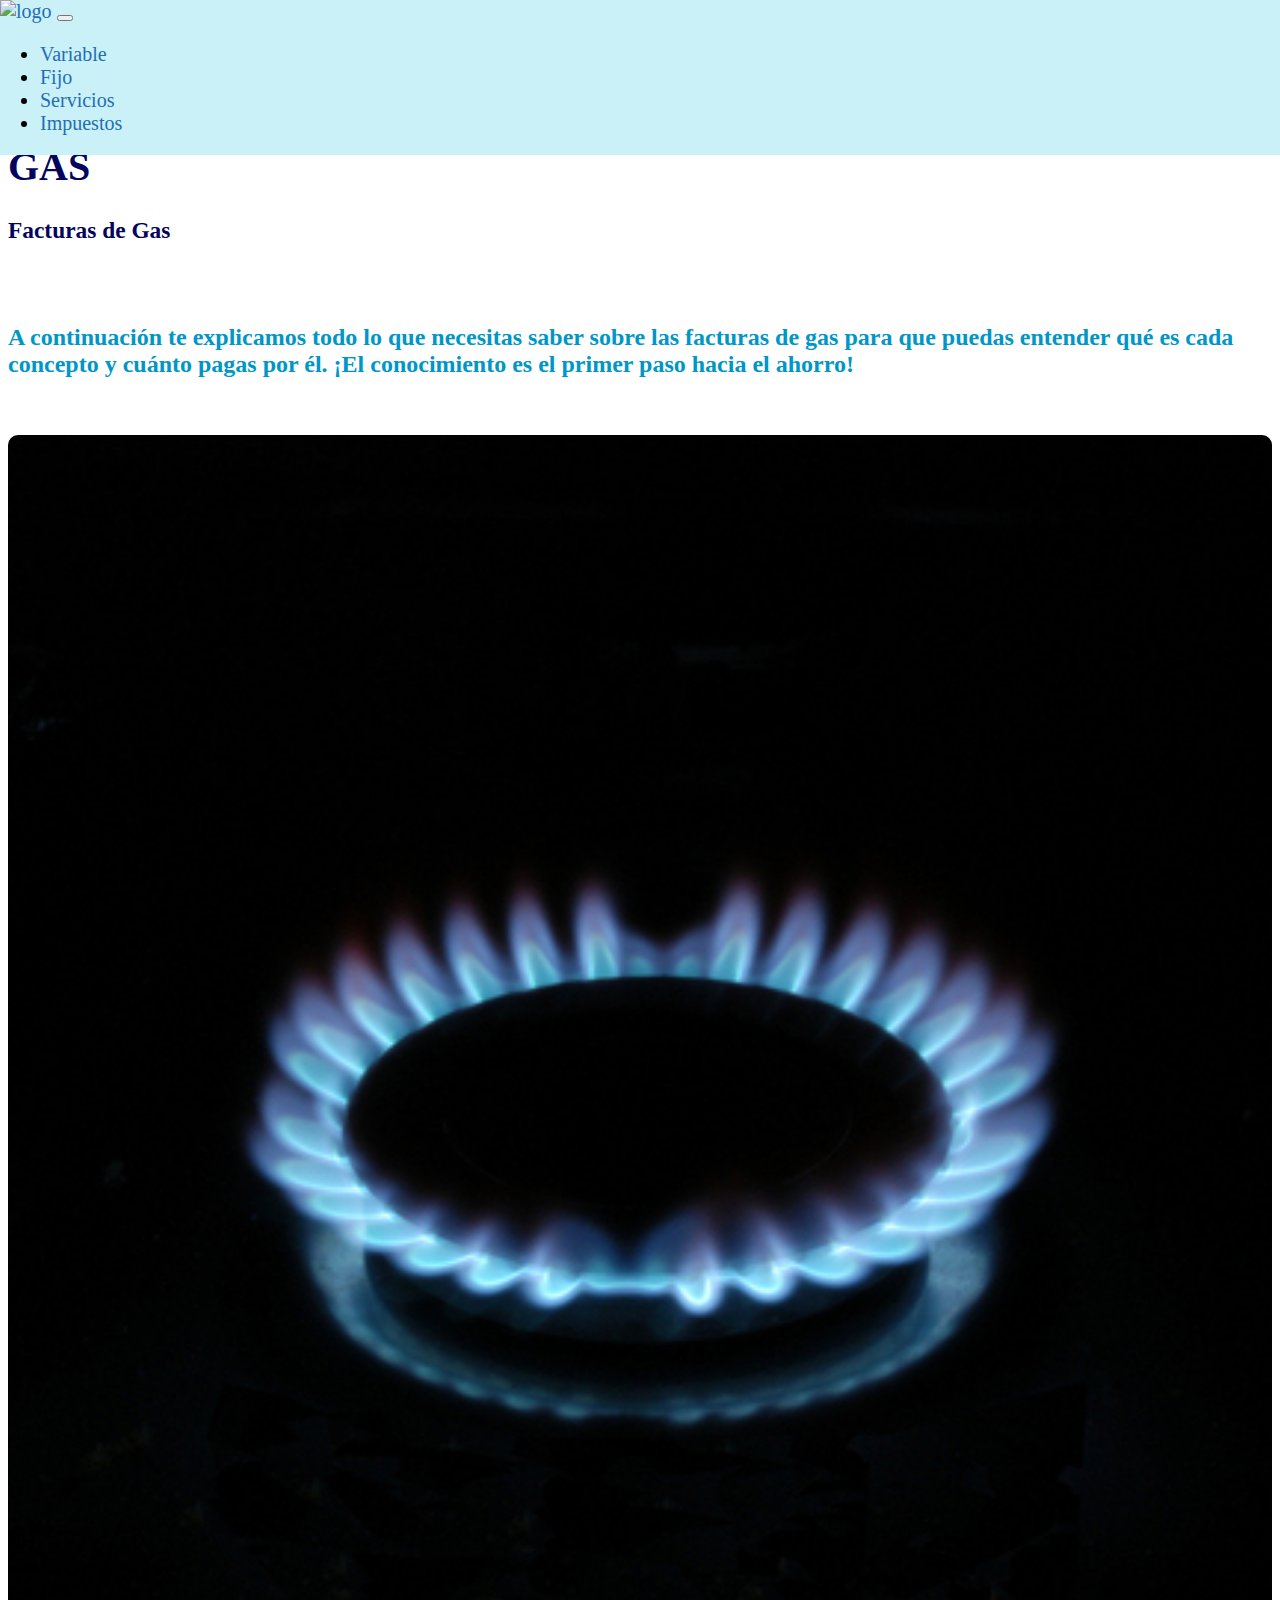
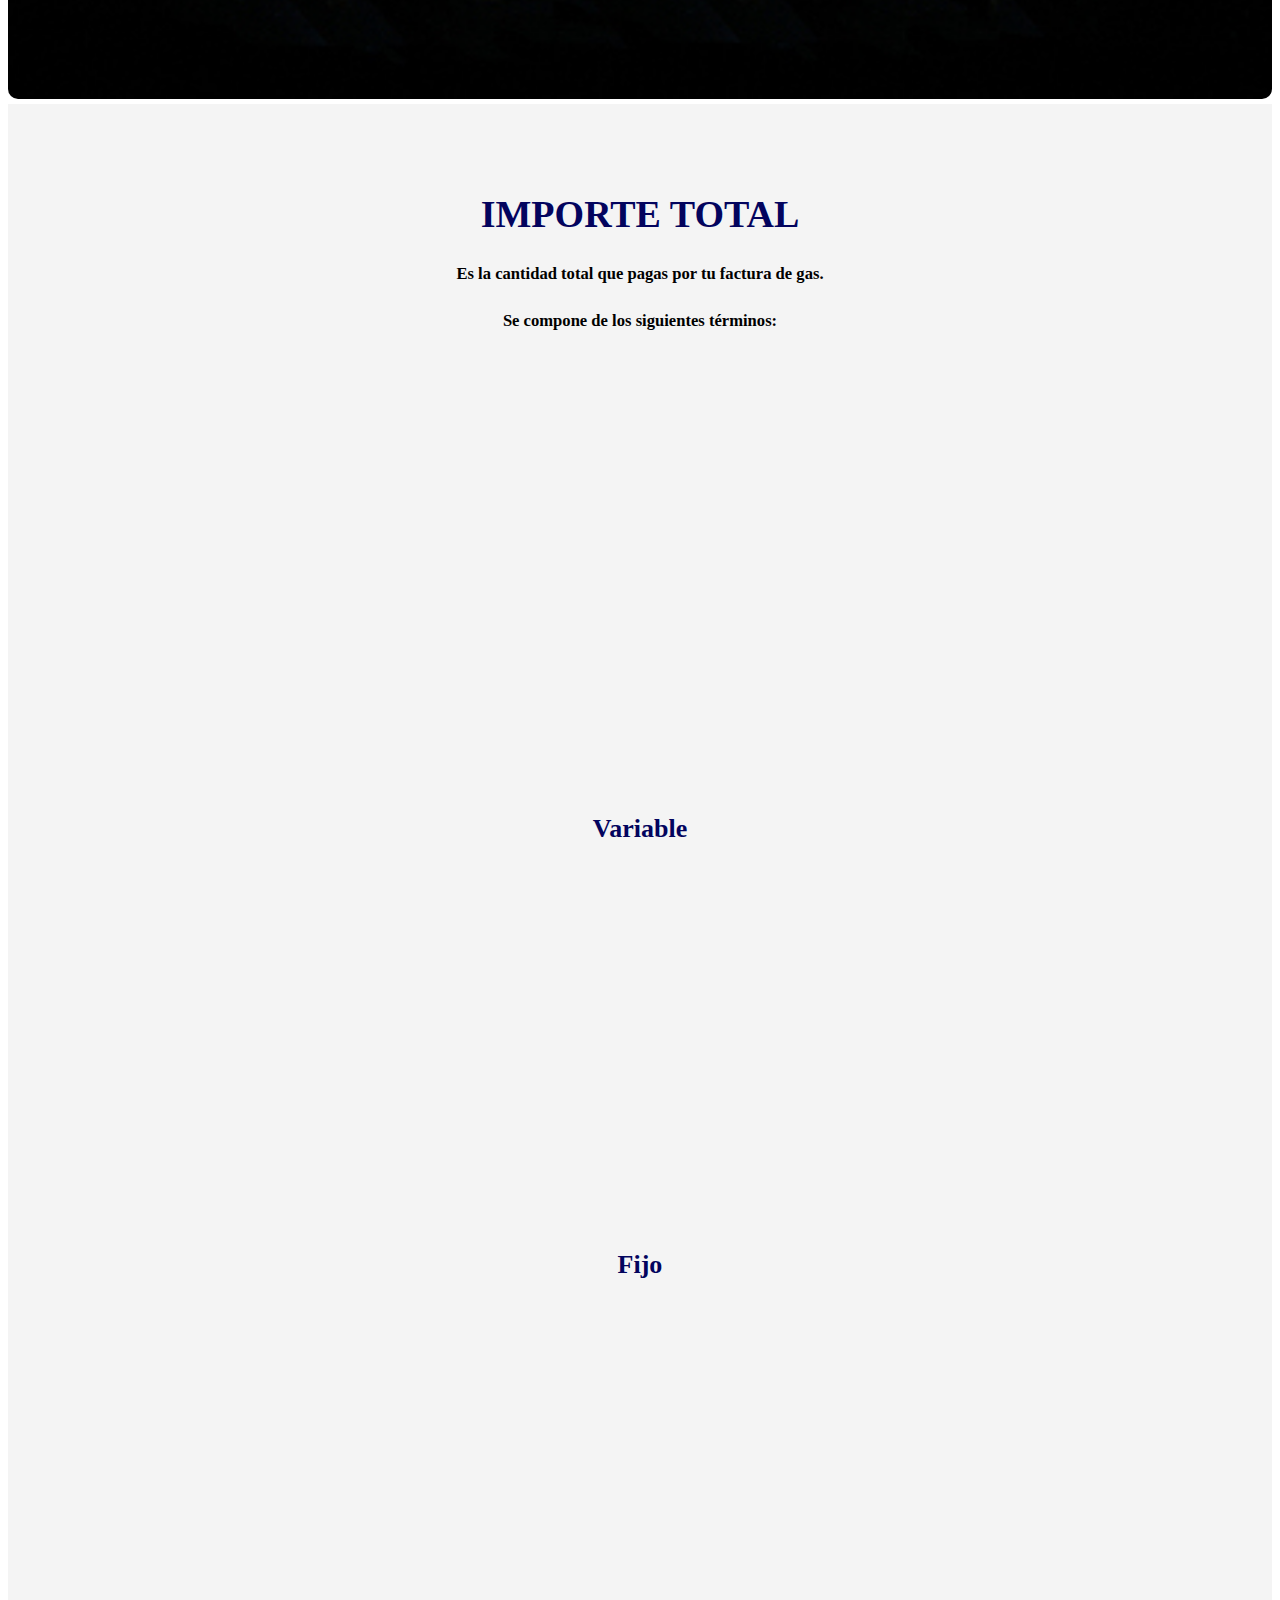
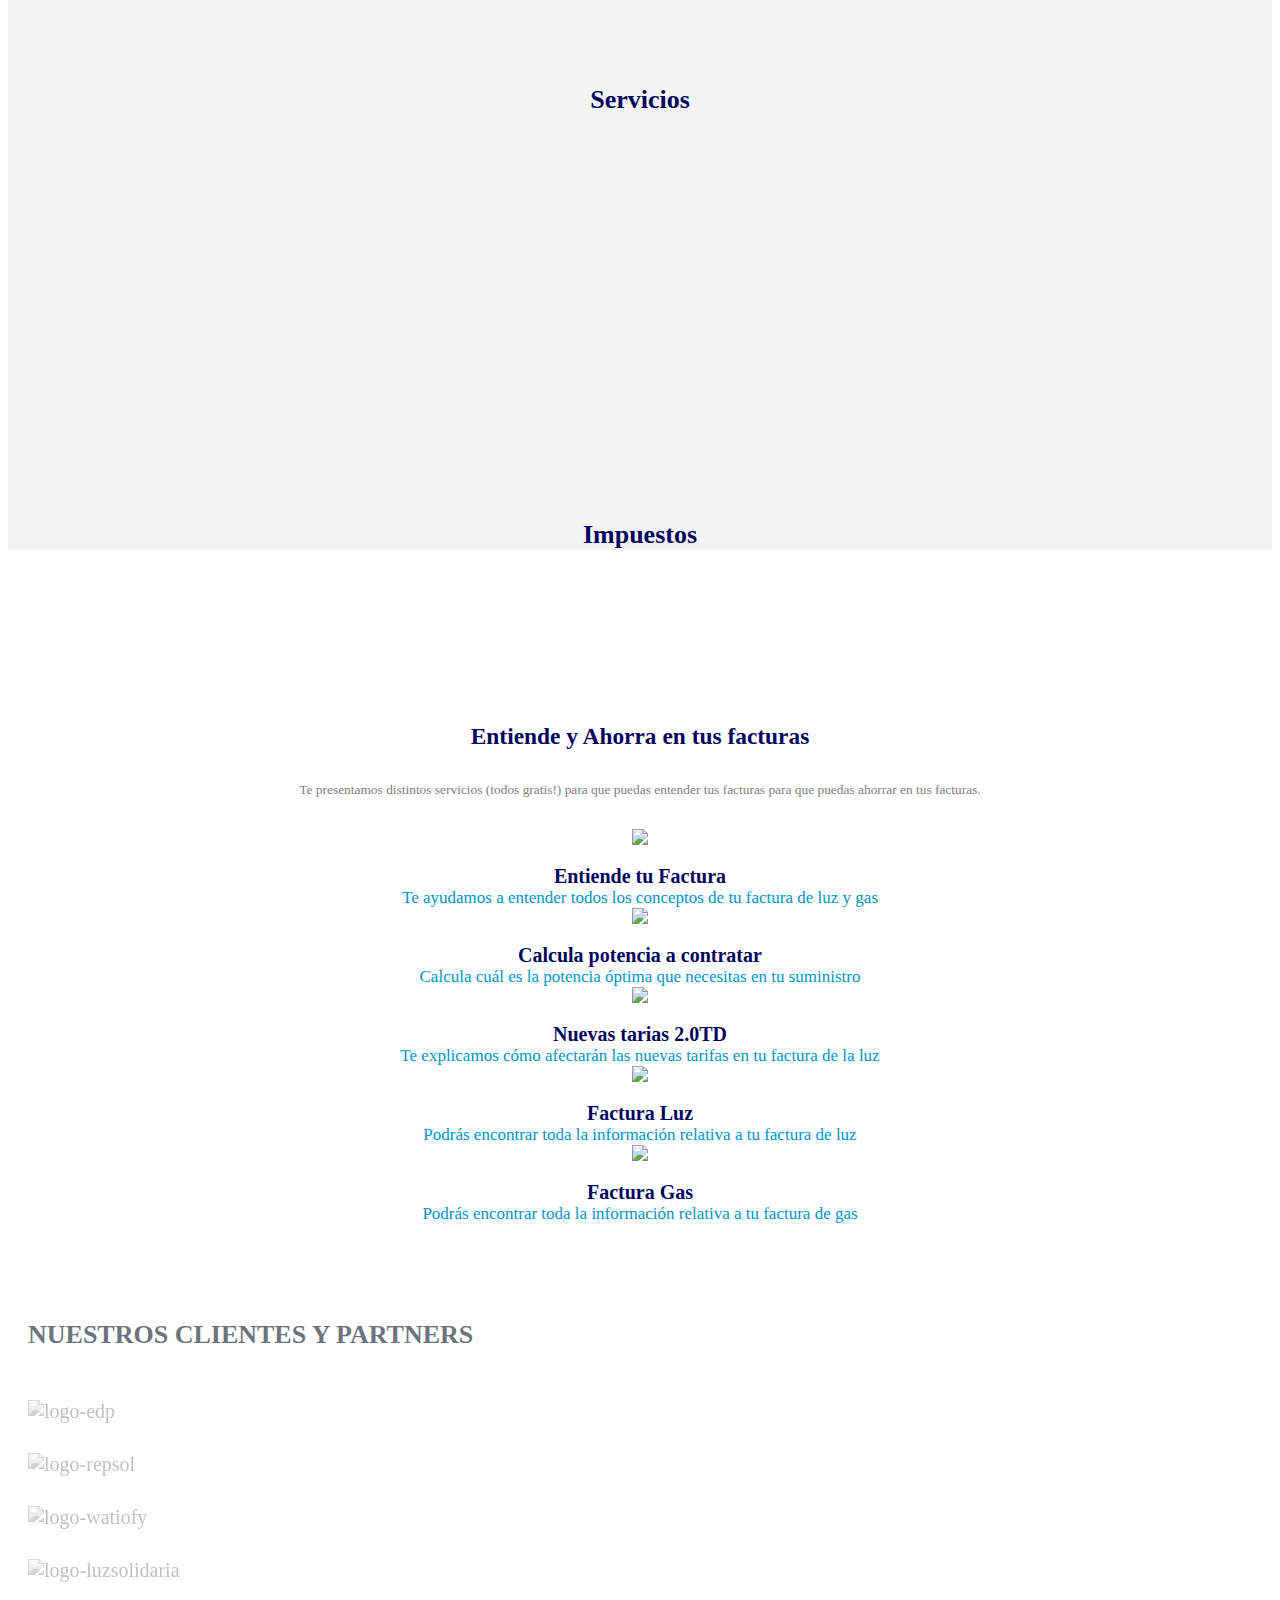
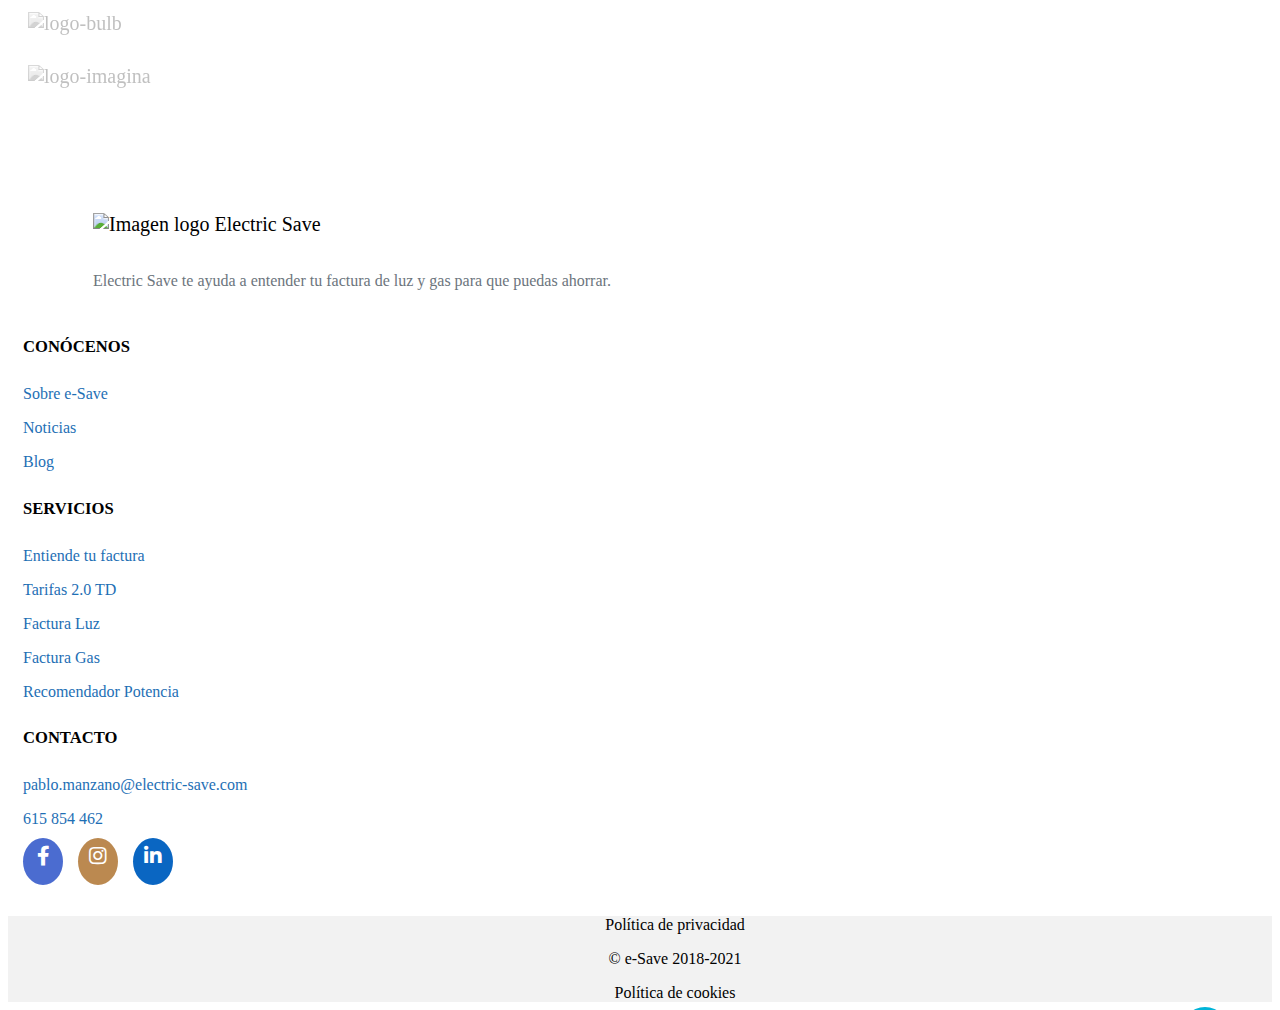
==== commit 0cb14e91: "target blank property to links, footer is missing. santi. 26-03-21" ====
--- a/index.html
+++ b/index.html
@@ -60,7 +60,7 @@
         <div class="seccion-contenido container">
           <div class="titulo">
             <h3>IMPORTE TOTAL</h3>
-            <h5>Es la cantidad total que pagas por tu factura de gas. Se compone de los siguientes términos:</h5>
+            <h5>Es la cantidad total que pagas por tu factura de gas.</h5><h5> Se compone de los siguientes términos:</h5>
           </div>
         </div>
         <div class="formula bg-formula">
@@ -100,32 +100,32 @@
       </div>
       <div class="row" style="margin-top: 50px;">
         <div class="col-md-4 col-sm-4 col-xs-6">
-          <a href="https://www.edpenergia.es/es/" target="blank">
+          <a href="https://www.edpenergia.es/es/" target="_blank">
           <img class="client-logo" src="https://e-save-images.s3.eu-central-1.amazonaws.com/vendor-logos/EDP-logo.png" alt="logo-edp">
           </a>
         </div>
         <div class="col-md-4 col-sm-4 col-xs-6">
-          <a href="https://luzygas.ahorraconrepsol.com/" target="blank">
+          <a href="https://luzygas.ahorraconrepsol.com/" target="_blank">
             <img class="client-logo" src="https://e-save-images.s3.eu-central-1.amazonaws.com/vendor-logos/logo_Repsol.png" alt="logo-repsol">
           </a>
         </div>
         <div class="col-md-4 col-sm-4 col-xs-6">
-          <a href="https://watiofy.com/" target="blank">
+          <a href="https://watiofy.com/" target="_blank">
             <img class="client-logo" src="https://e-save-images.s3.eu-central-1.amazonaws.com/vendor-logos/watiofy_logo.png" alt="logo-watiofy">
           </a>
         </div>
         <div class="col-md-4 col-sm-4 col-xs-6">
-          <a href="https://luzsolidaria.es/" target="blank">
+          <a href="https://luzsolidaria.es/" target="_blank">
             <img class="client-logo" src="https://e-save-images.s3.eu-central-1.amazonaws.com/vendor-logos/luzsolidaria-logo.png" alt="logo-luzsolidaria">
           </a>
         </div>
         <div class="col-md-4 col-sm-4 col-xs-6">
-          <a href="https://bulb.es/" target="blank">
+          <a href="https://bulb.es/" target="_blank">
             <img class="client-logo" src="https://e-save-images.s3.eu-central-1.amazonaws.com/vendor-logos/logo-bulb.png" alt="logo-bulb">
           </a>
         </div>
         <div class="col-md-4 col-sm-12 col-xs-12">
-          <a href="https://imaginaenergia.com/" target="blank">
+          <a href="https://imaginaenergia.com/" target="_blank">
             <img class="client-logo" src="https://e-save-images.s3.eu-central-1.amazonaws.com/vendor-logos/imagina-logo.png" alt="logo-imagina">
           </a>
         </div>
--- a/style/styles.css
+++ b/style/styles.css
@@ -190,11 +190,11 @@
   text-decoration: none;
 }
 
-.green-btn {
+.entiende-btn {
   border-radius: 40.5px;
   max-width: 350px;
-  color: #007bff;
-  background-color: #caf0f8;
+  color: #1E6FB5;
+  background-color: transparent;
   font-size: 17px;
   text-transform: none;
 }
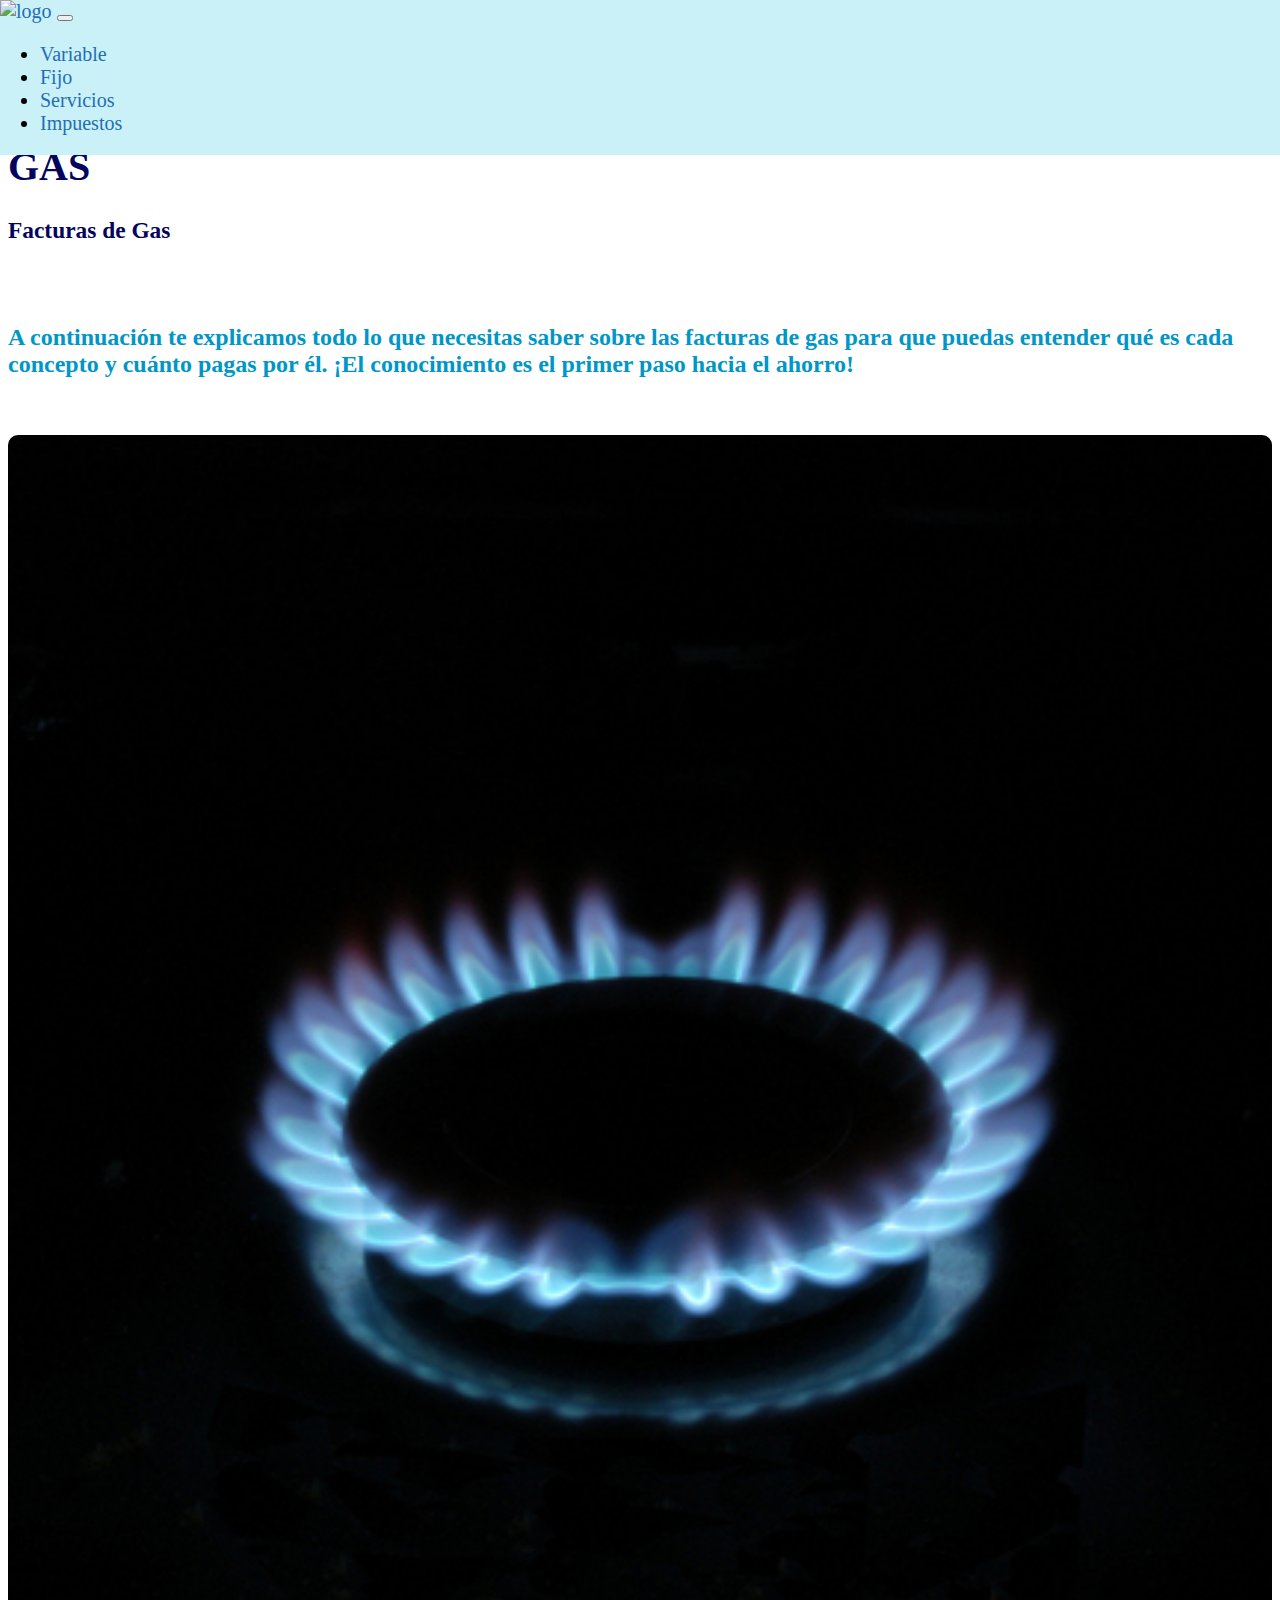
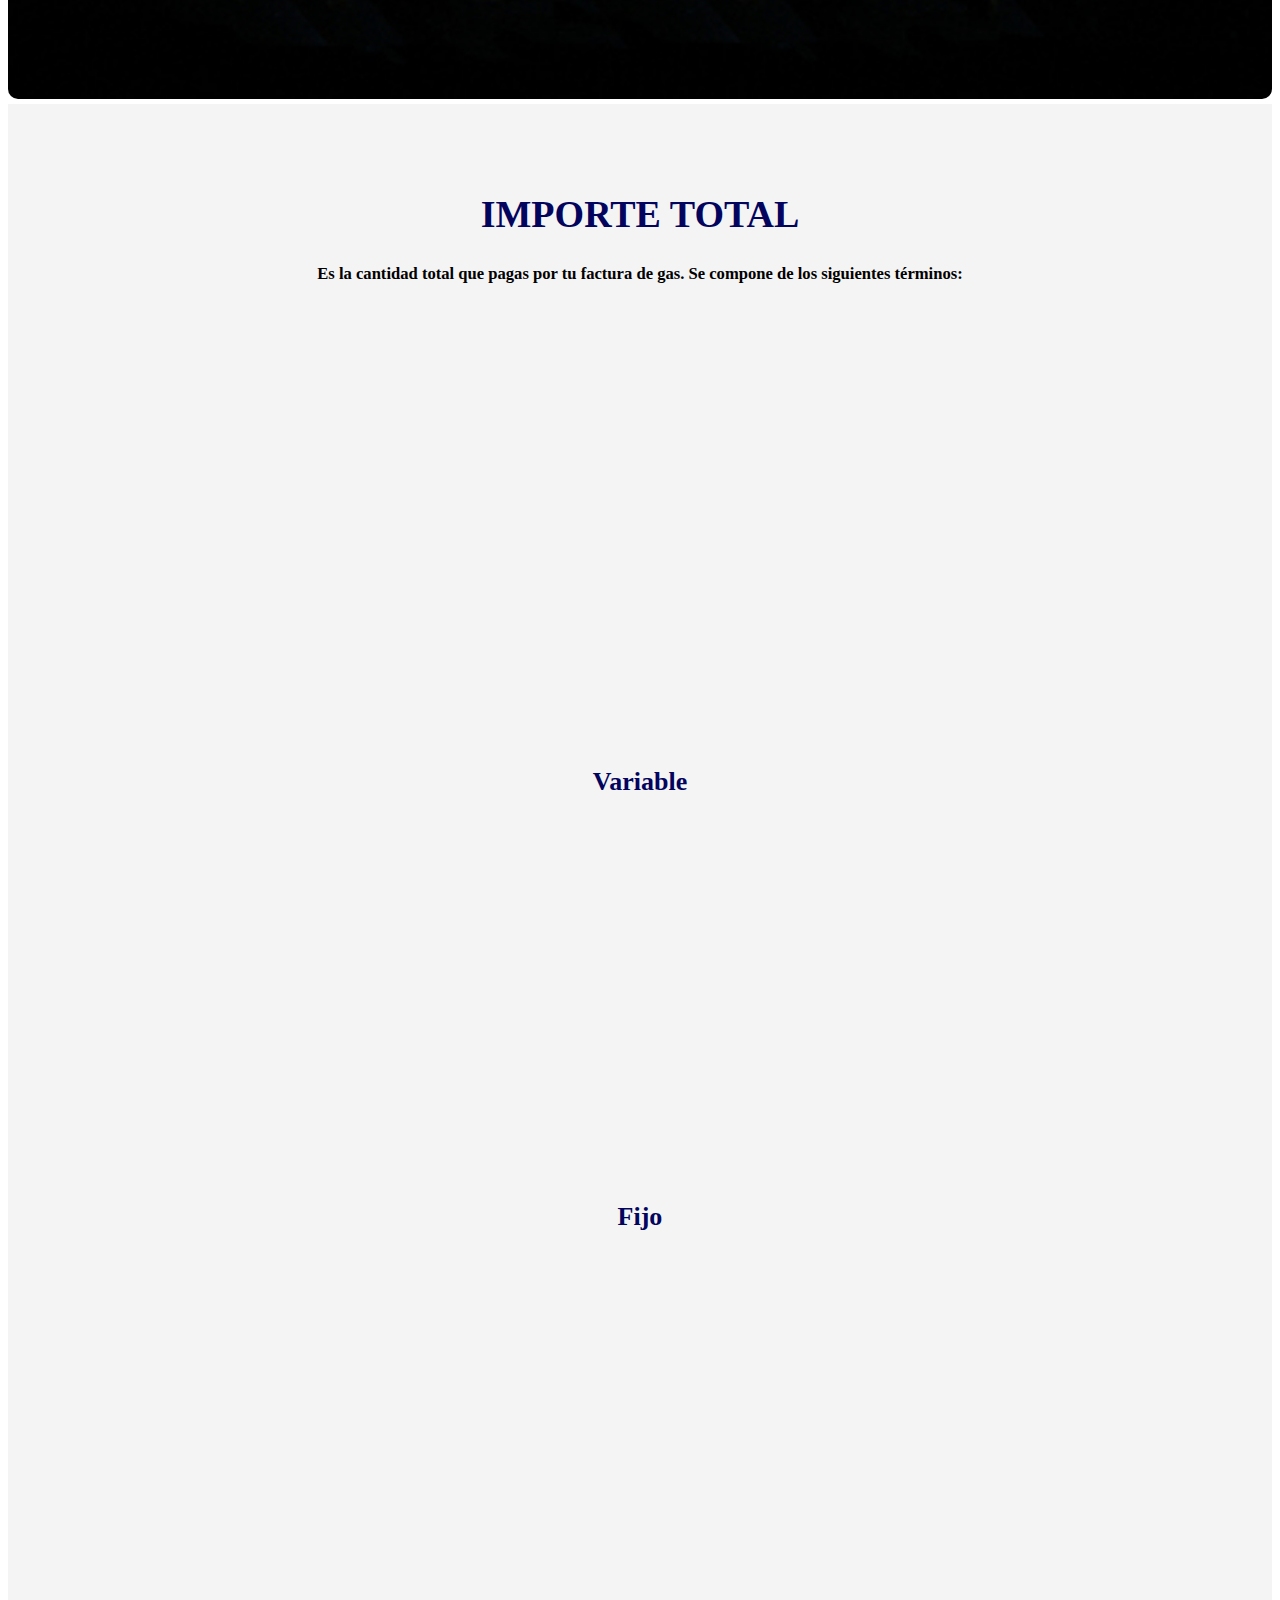
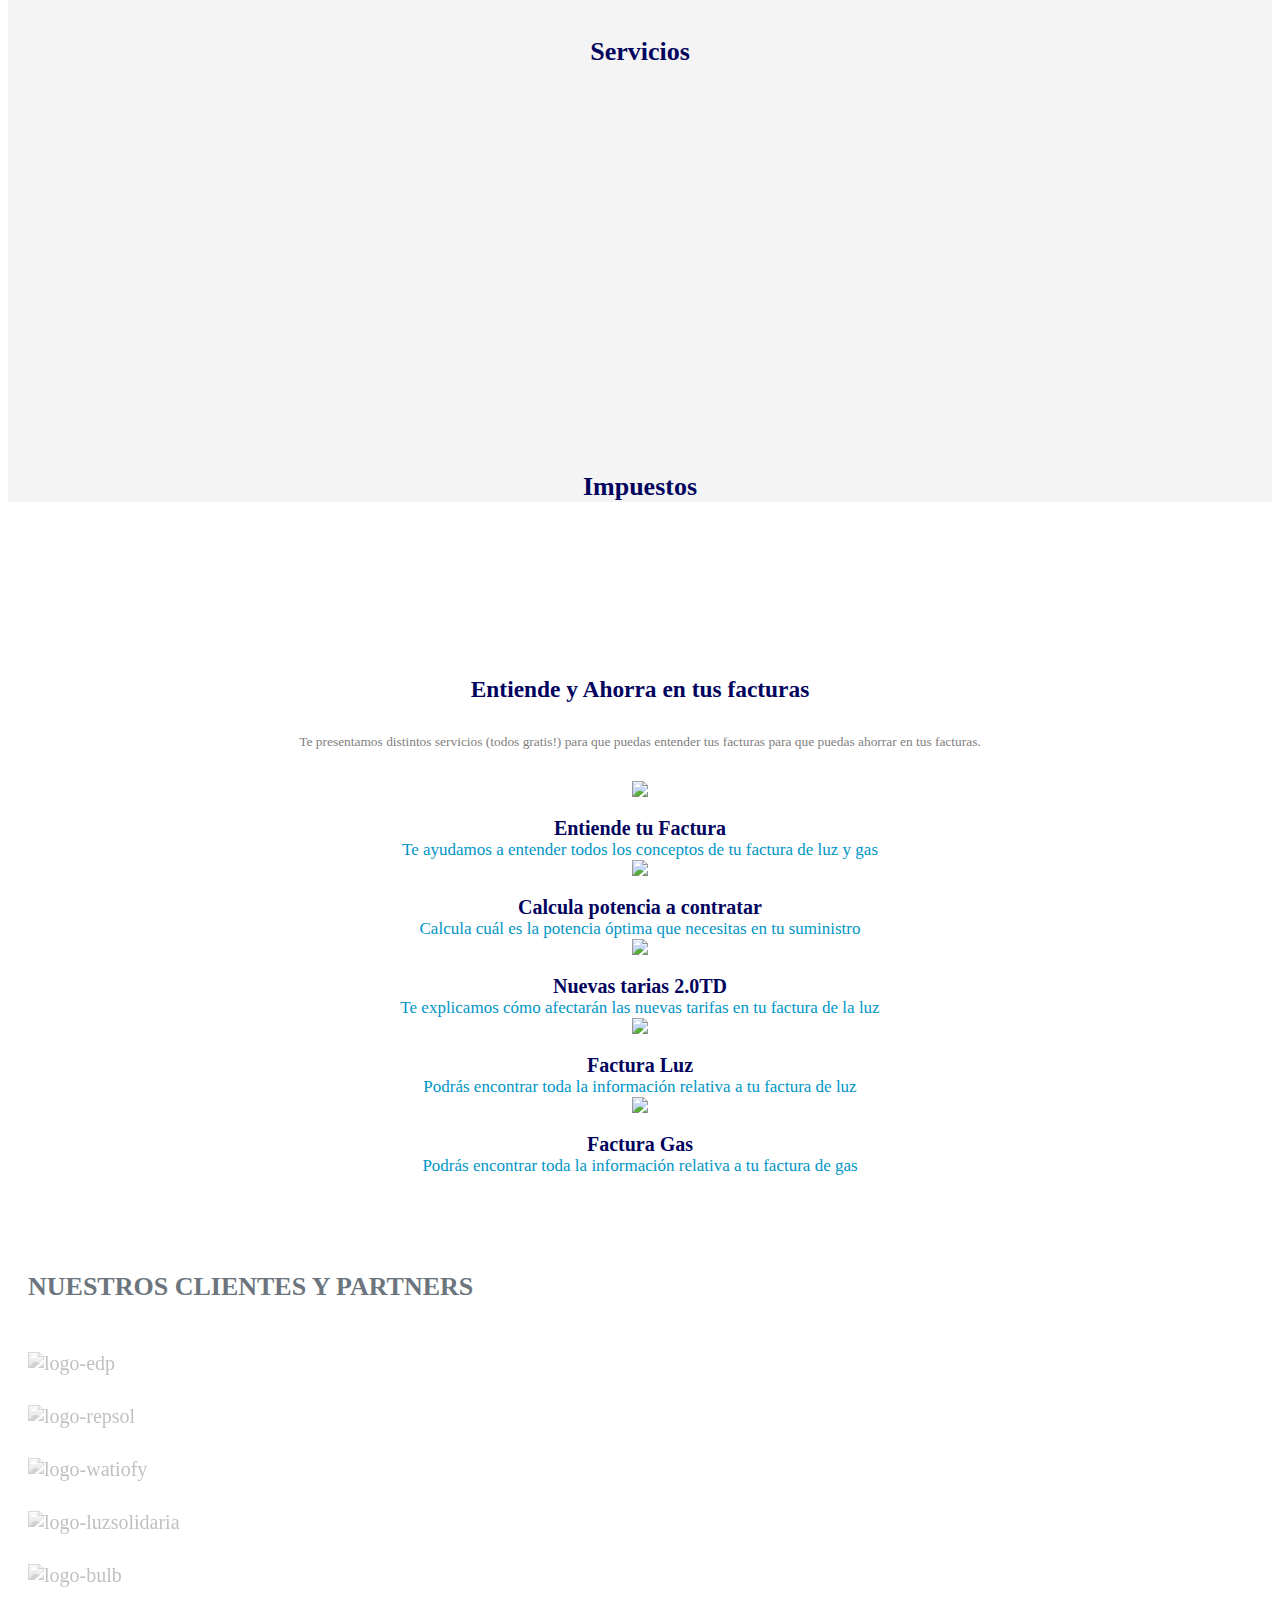
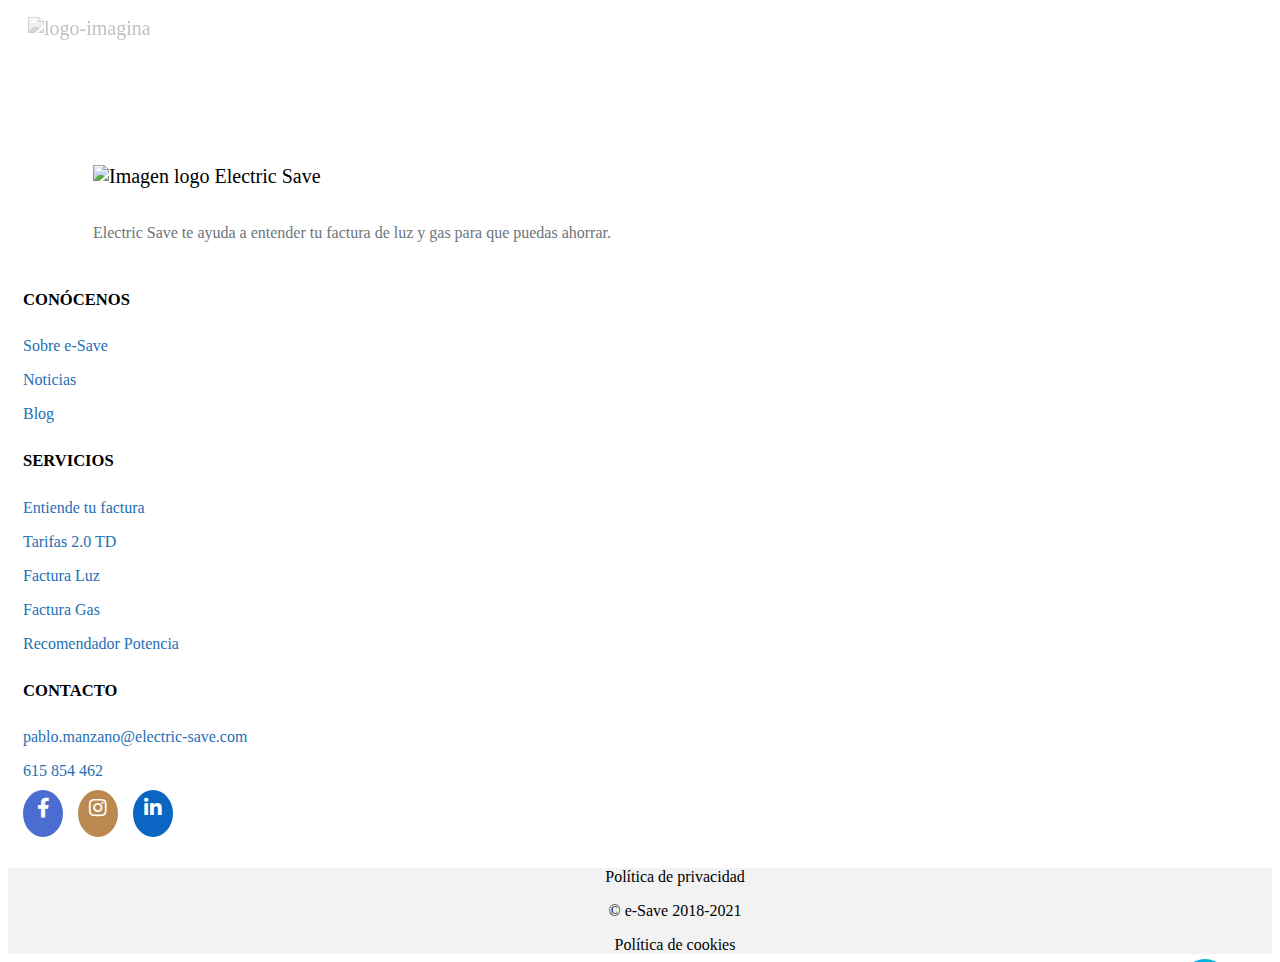
==== commit 6ff45307: "Add recommender url. Tomas Higuera. 30-3-21" ====
--- a/index.html
+++ b/index.html
@@ -60,7 +60,7 @@
         <div class="seccion-contenido container">
           <div class="titulo">
             <h3>IMPORTE TOTAL</h3>
-            <h5>Es la cantidad total que pagas por tu factura de gas.</h5><h5> Se compone de los siguientes términos:</h5>
+            <h5>Es la cantidad total que pagas por tu factura de gas. Se compone de los siguientes términos:</h5>
           </div>
         </div>
         <div class="formula bg-formula">
@@ -100,32 +100,32 @@
       </div>
       <div class="row" style="margin-top: 50px;">
         <div class="col-md-4 col-sm-4 col-xs-6">
-          <a href="https://www.edpenergia.es/es/" target="_blank">
+          <a href="https://www.edpenergia.es/es/" target="blank">
           <img class="client-logo" src="https://e-save-images.s3.eu-central-1.amazonaws.com/vendor-logos/EDP-logo.png" alt="logo-edp">
           </a>
         </div>
         <div class="col-md-4 col-sm-4 col-xs-6">
-          <a href="https://luzygas.ahorraconrepsol.com/" target="_blank">
+          <a href="https://luzygas.ahorraconrepsol.com/" target="blank">
             <img class="client-logo" src="https://e-save-images.s3.eu-central-1.amazonaws.com/vendor-logos/logo_Repsol.png" alt="logo-repsol">
           </a>
         </div>
         <div class="col-md-4 col-sm-4 col-xs-6">
-          <a href="https://watiofy.com/" target="_blank">
+          <a href="https://watiofy.com/" target="blank">
             <img class="client-logo" src="https://e-save-images.s3.eu-central-1.amazonaws.com/vendor-logos/watiofy_logo.png" alt="logo-watiofy">
           </a>
         </div>
         <div class="col-md-4 col-sm-4 col-xs-6">
-          <a href="https://luzsolidaria.es/" target="_blank">
+          <a href="https://luzsolidaria.es/" target="blank">
             <img class="client-logo" src="https://e-save-images.s3.eu-central-1.amazonaws.com/vendor-logos/luzsolidaria-logo.png" alt="logo-luzsolidaria">
           </a>
         </div>
         <div class="col-md-4 col-sm-4 col-xs-6">
-          <a href="https://bulb.es/" target="_blank">
+          <a href="https://bulb.es/" target="blank">
             <img class="client-logo" src="https://e-save-images.s3.eu-central-1.amazonaws.com/vendor-logos/logo-bulb.png" alt="logo-bulb">
           </a>
         </div>
         <div class="col-md-4 col-sm-12 col-xs-12">
-          <a href="https://imaginaenergia.com/" target="_blank">
+          <a href="https://imaginaenergia.com/" target="blank">
             <img class="client-logo" src="https://e-save-images.s3.eu-central-1.amazonaws.com/vendor-logos/imagina-logo.png" alt="logo-imagina">
           </a>
         </div>
@@ -154,7 +154,7 @@
                     <p><a href="https://nuevastarifas.com/">Tarifas 2.0 TD</a></p>
                     <p><a href="#">Factura Luz</a></p>
                     <p><a href="#">Factura Gas</a></p>
-                    <p><a href="#">Recomendador Potencia</a></p>
+                    <p><a href="https://www.bajarpotencia.com/">Recomendador Potencia</a></p>
                 </div>
                 <div class="col-md-3">
                     <h5>CONTACTO</h5>
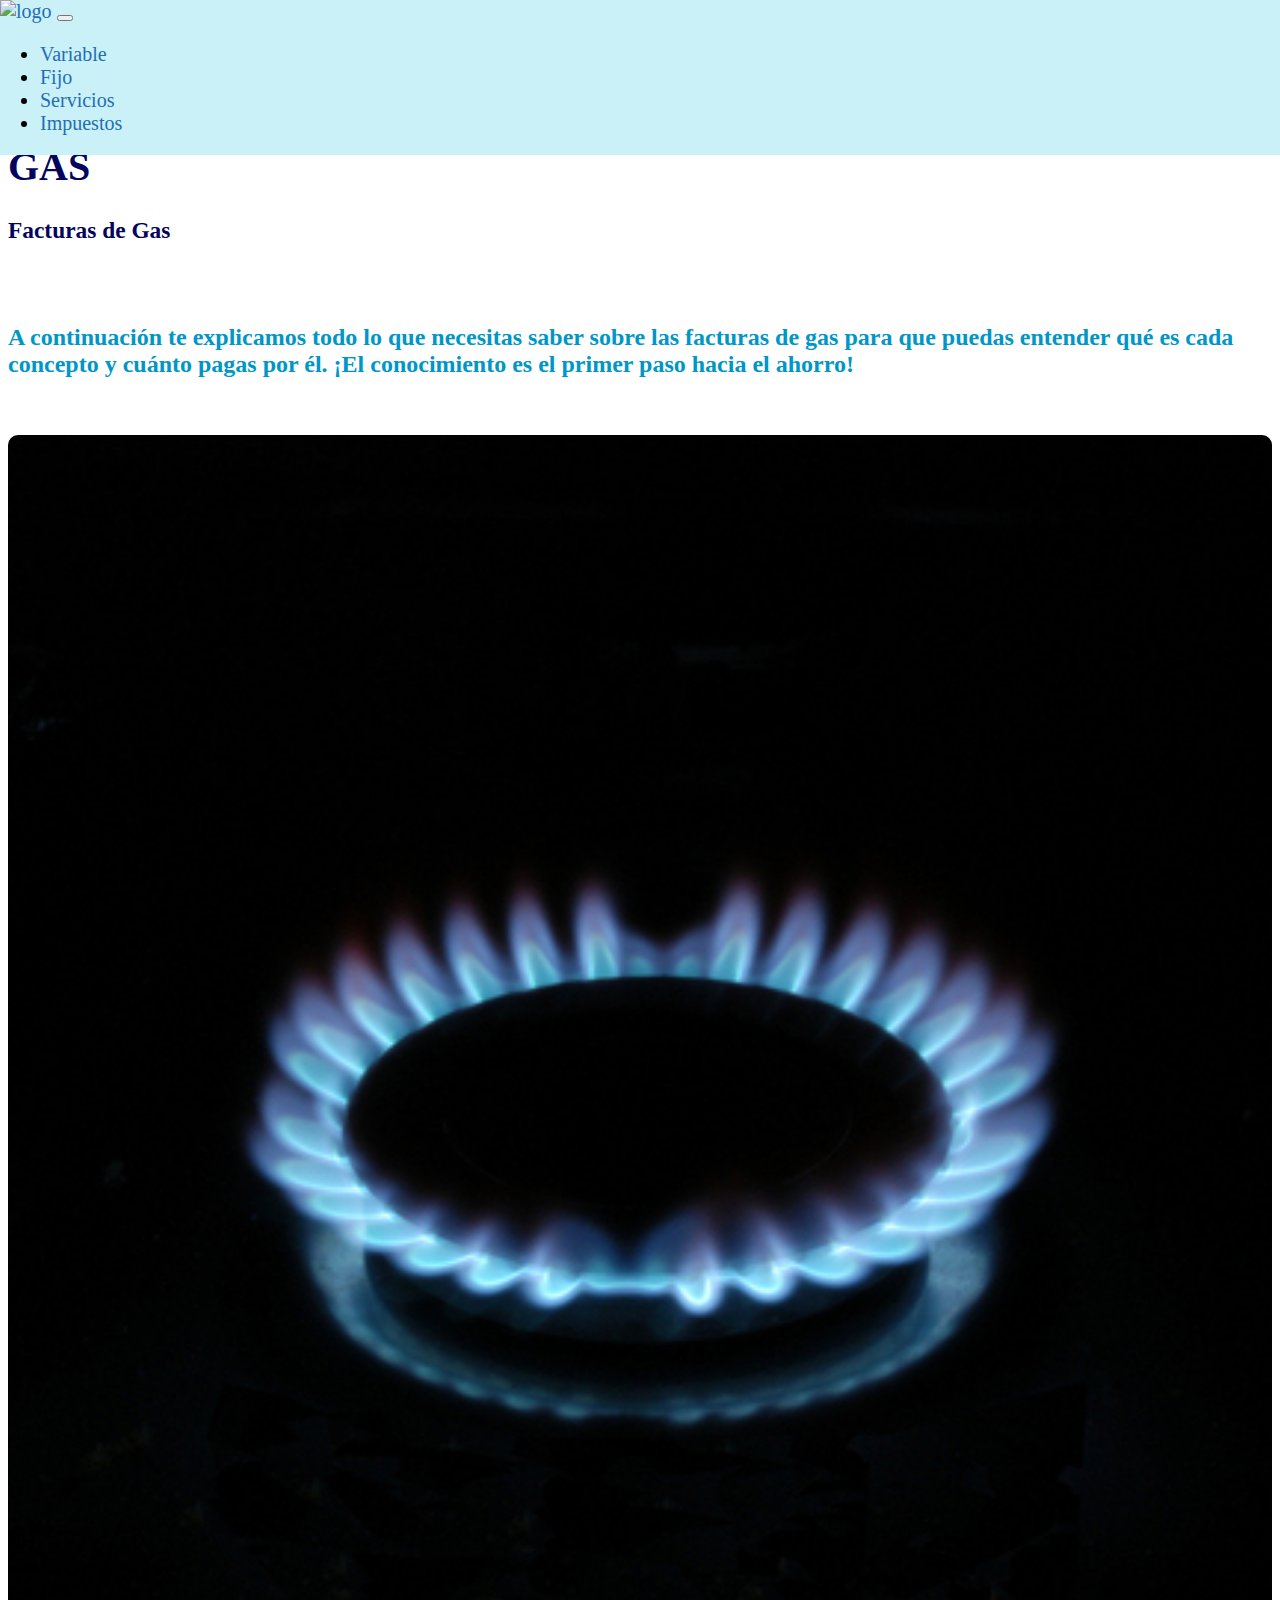
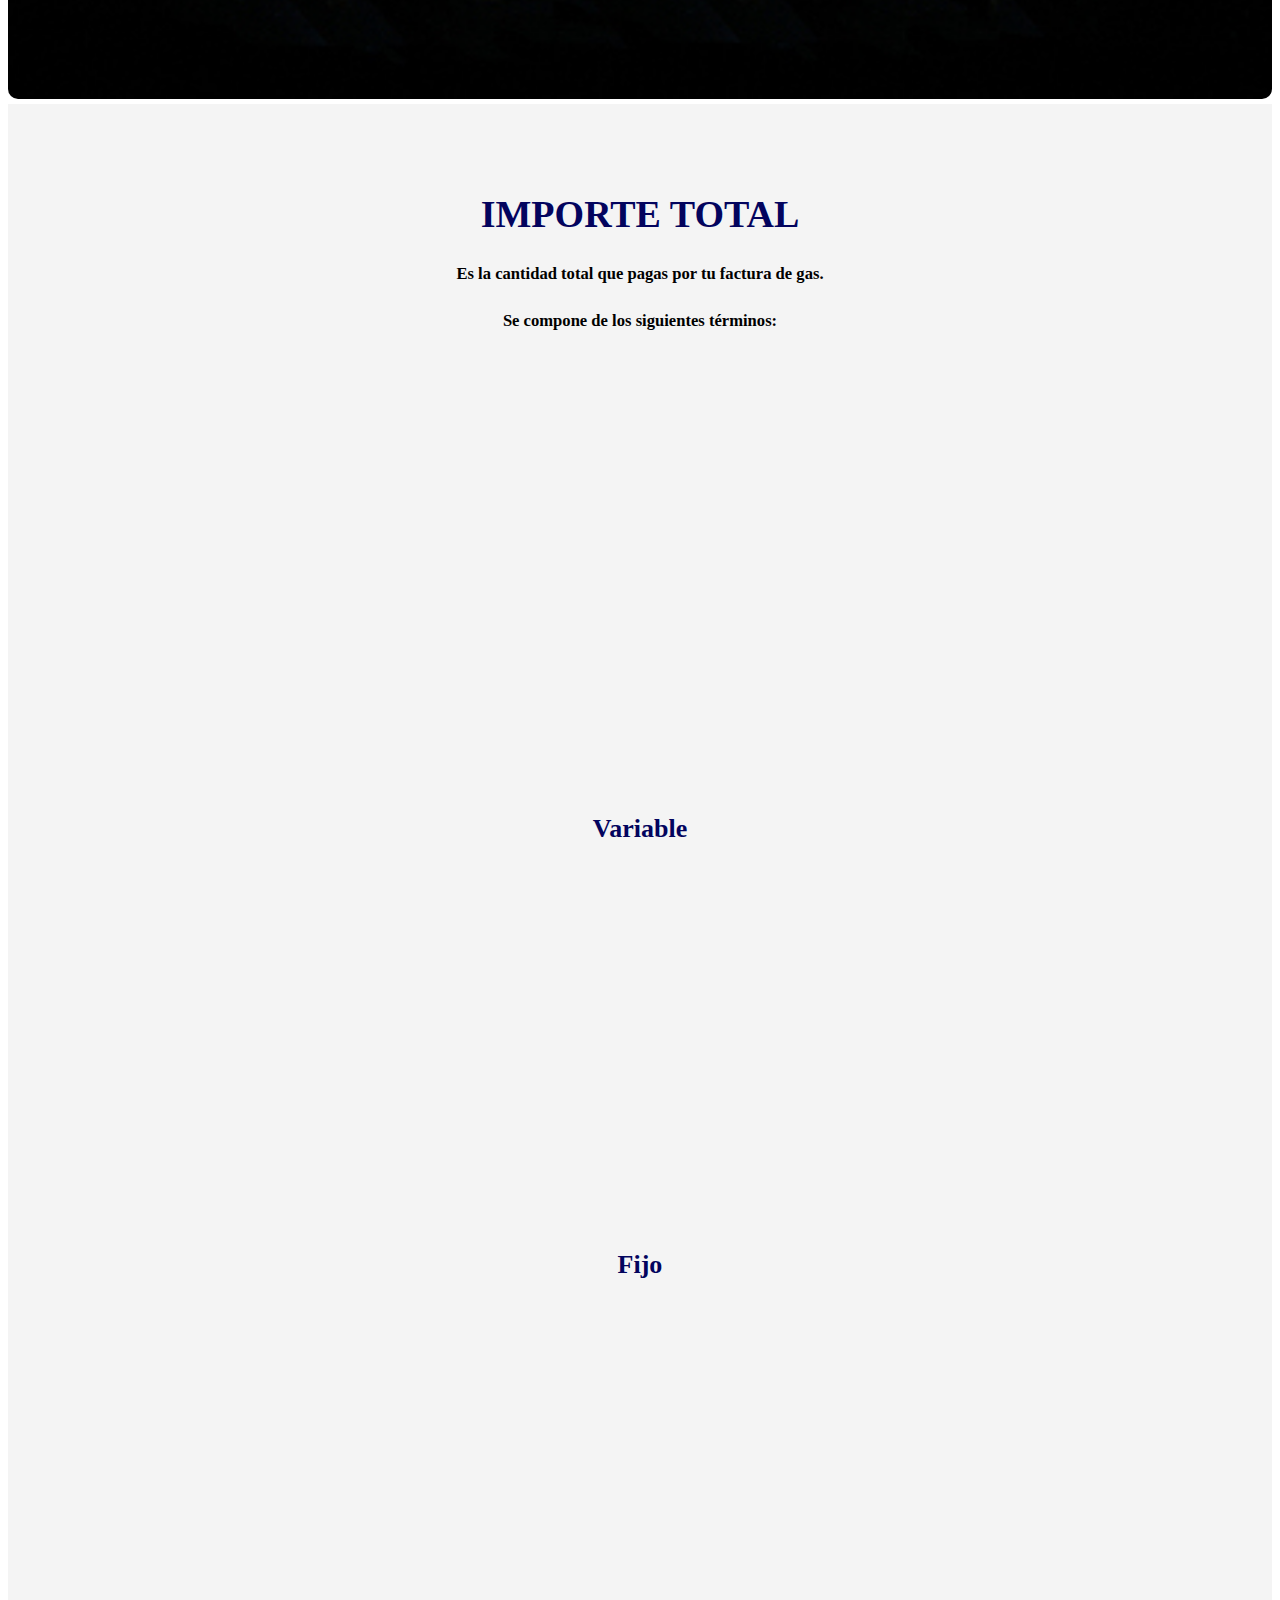
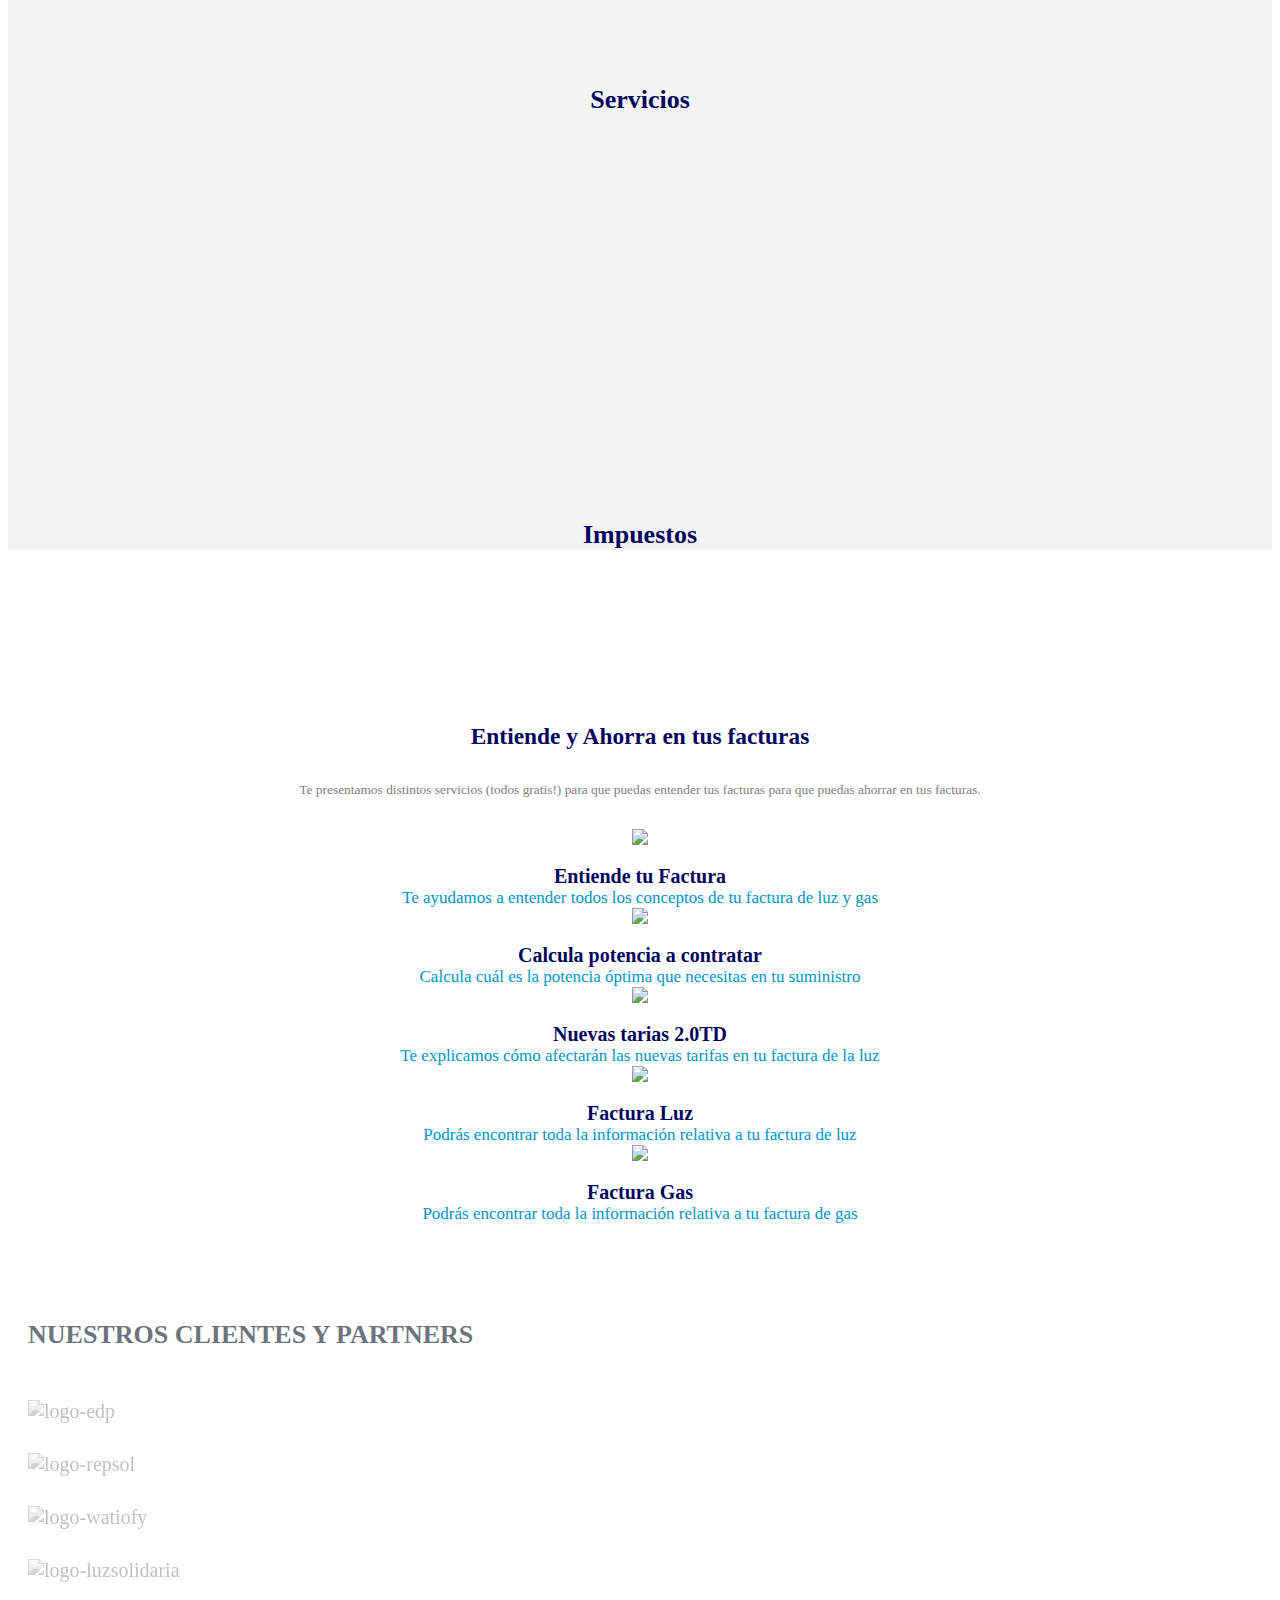
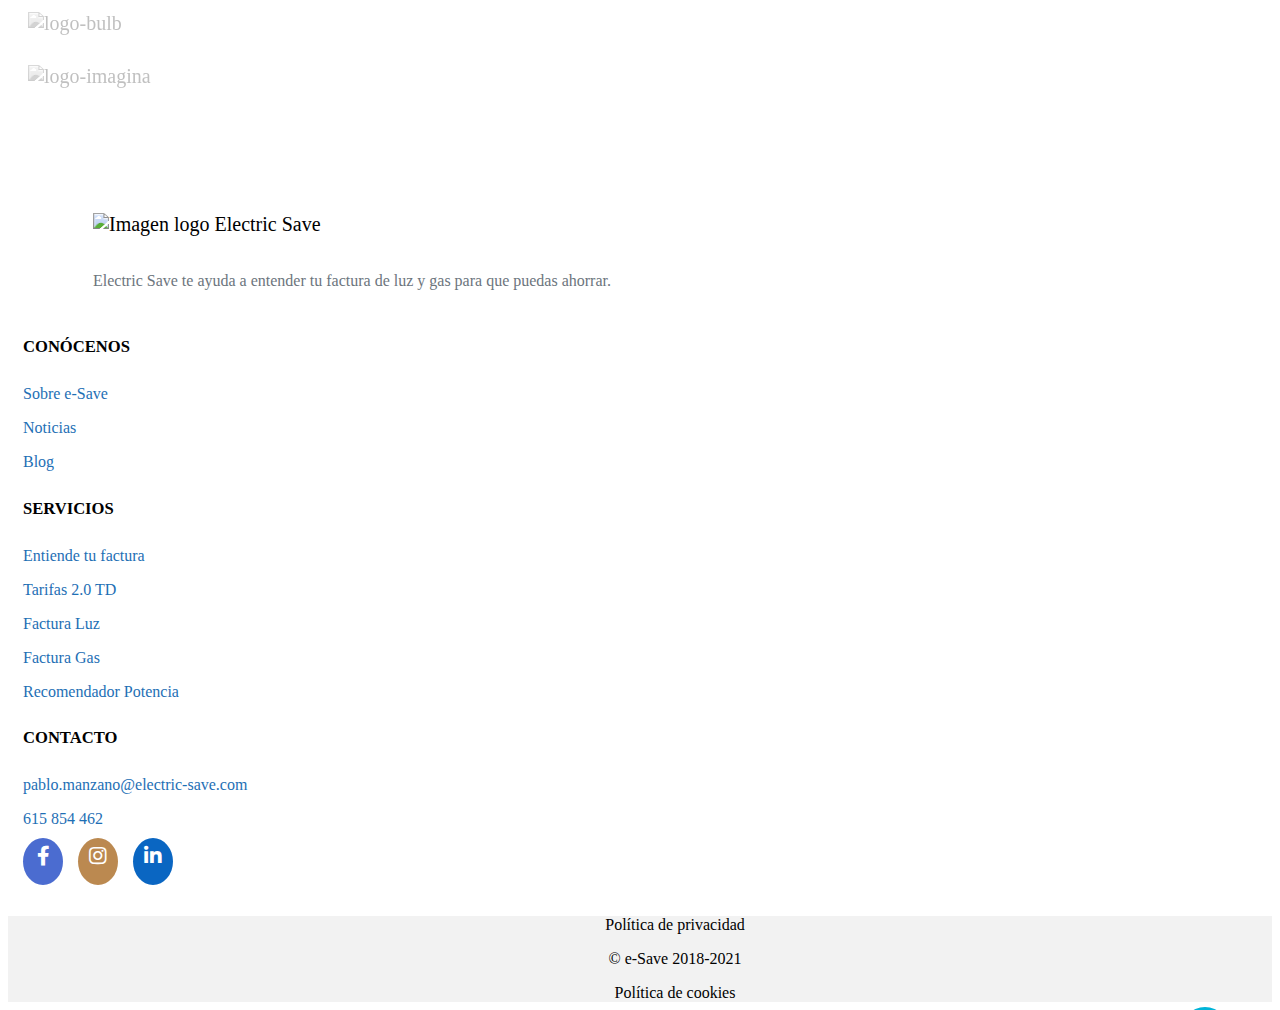
==== commit 7e836794: "fb pixel. santi. 31-03-21" ====
--- a/index.html
+++ b/index.html
@@ -4,7 +4,34 @@
     <meta name="viewport" content="width=device-width, initial-scale=1.0" charset="utf-8">
     <title>Factura de gas</title>
     <link rel="icon" type="image/x-icon" href="https://e-save-images.s3.eu-central-1.amazonaws.com/landings-explicativas/favicon.ico">
+
     <!-- Global site tag (gtag.js) - Google Analytics -->
+    <script async src="https://www.googletagmanager.com/gtag/js?id=G-G68VVLFW9N"></script>
+    <script>
+      window.dataLayer = window.dataLayer || [];
+      function gtag(){dataLayer.push(arguments);}
+      gtag('js', new Date());
+
+      gtag('config', 'G-G68VVLFW9N');
+    </script>
+
+    <!-- Facebook Pixel Code -->
+    <script>
+    !function(f,b,e,v,n,t,s)
+    {if(f.fbq)return;n=f.fbq=function(){n.callMethod?
+    n.callMethod.apply(n,arguments):n.queue.push(arguments)};
+    if(!f._fbq)f._fbq=n;n.push=n;n.loaded=!0;n.version='2.0';
+    n.queue=[];t=b.createElement(e);t.async=!0;
+    t.src=v;s=b.getElementsByTagName(e)[0];
+    s.parentNode.insertBefore(t,s)}(window, document,'script',
+    'https://connect.facebook.net/en_US/fbevents.js');
+    fbq('init', '1808253972676818');
+    fbq('track', 'PageView');
+    </script>
+    <noscript><img height="1" width="1" style="display:none"
+    src="https://www.facebook.com/tr?id=1808253972676818&ev=PageView&noscript=1"
+    /></noscript>
+    <!-- End Facebook Pixel Code -->
 
     <script language="JavaScript" type="text/javascript" src="js/jquery-3.6.0.min.js"></script>
     <link rel="stylesheet" href="https://cdn.jsdelivr.net/npm/bootstrap@4.5.3/dist/css/bootstrap.min.css" 
@@ -60,7 +87,7 @@
         <div class="seccion-contenido container">
           <div class="titulo">
             <h3>IMPORTE TOTAL</h3>
-            <h5>Es la cantidad total que pagas por tu factura de gas. Se compone de los siguientes términos:</h5>
+            <h5>Es la cantidad total que pagas por tu factura de gas.</h5><h5> Se compone de los siguientes términos:</h5>
           </div>
         </div>
         <div class="formula bg-formula">
@@ -100,32 +127,32 @@
       </div>
       <div class="row" style="margin-top: 50px;">
         <div class="col-md-4 col-sm-4 col-xs-6">
-          <a href="https://www.edpenergia.es/es/" target="blank">
+          <a href="https://www.edpenergia.es/es/" target="_blank">
           <img class="client-logo" src="https://e-save-images.s3.eu-central-1.amazonaws.com/vendor-logos/EDP-logo.png" alt="logo-edp">
           </a>
         </div>
         <div class="col-md-4 col-sm-4 col-xs-6">
-          <a href="https://luzygas.ahorraconrepsol.com/" target="blank">
+          <a href="https://luzygas.ahorraconrepsol.com/" target="_blank">
             <img class="client-logo" src="https://e-save-images.s3.eu-central-1.amazonaws.com/vendor-logos/logo_Repsol.png" alt="logo-repsol">
           </a>
         </div>
         <div class="col-md-4 col-sm-4 col-xs-6">
-          <a href="https://watiofy.com/" target="blank">
+          <a href="https://watiofy.com/" target="_blank">
             <img class="client-logo" src="https://e-save-images.s3.eu-central-1.amazonaws.com/vendor-logos/watiofy_logo.png" alt="logo-watiofy">
           </a>
         </div>
         <div class="col-md-4 col-sm-4 col-xs-6">
-          <a href="https://luzsolidaria.es/" target="blank">
+          <a href="https://luzsolidaria.es/" target="_blank">
             <img class="client-logo" src="https://e-save-images.s3.eu-central-1.amazonaws.com/vendor-logos/luzsolidaria-logo.png" alt="logo-luzsolidaria">
           </a>
         </div>
         <div class="col-md-4 col-sm-4 col-xs-6">
-          <a href="https://bulb.es/" target="blank">
+          <a href="https://bulb.es/" target="_blank">
             <img class="client-logo" src="https://e-save-images.s3.eu-central-1.amazonaws.com/vendor-logos/logo-bulb.png" alt="logo-bulb">
           </a>
         </div>
         <div class="col-md-4 col-sm-12 col-xs-12">
-          <a href="https://imaginaenergia.com/" target="blank">
+          <a href="https://imaginaenergia.com/" target="_blank">
             <img class="client-logo" src="https://e-save-images.s3.eu-central-1.amazonaws.com/vendor-logos/imagina-logo.png" alt="logo-imagina">
           </a>
         </div>
@@ -154,7 +181,7 @@
                     <p><a href="https://nuevastarifas.com/">Tarifas 2.0 TD</a></p>
                     <p><a href="#">Factura Luz</a></p>
                     <p><a href="#">Factura Gas</a></p>
-                    <p><a href="https://www.bajarpotencia.com/">Recomendador Potencia</a></p>
+                    <p><a href="#">Recomendador Potencia</a></p>
                 </div>
                 <div class="col-md-3">
                     <h5>CONTACTO</h5>
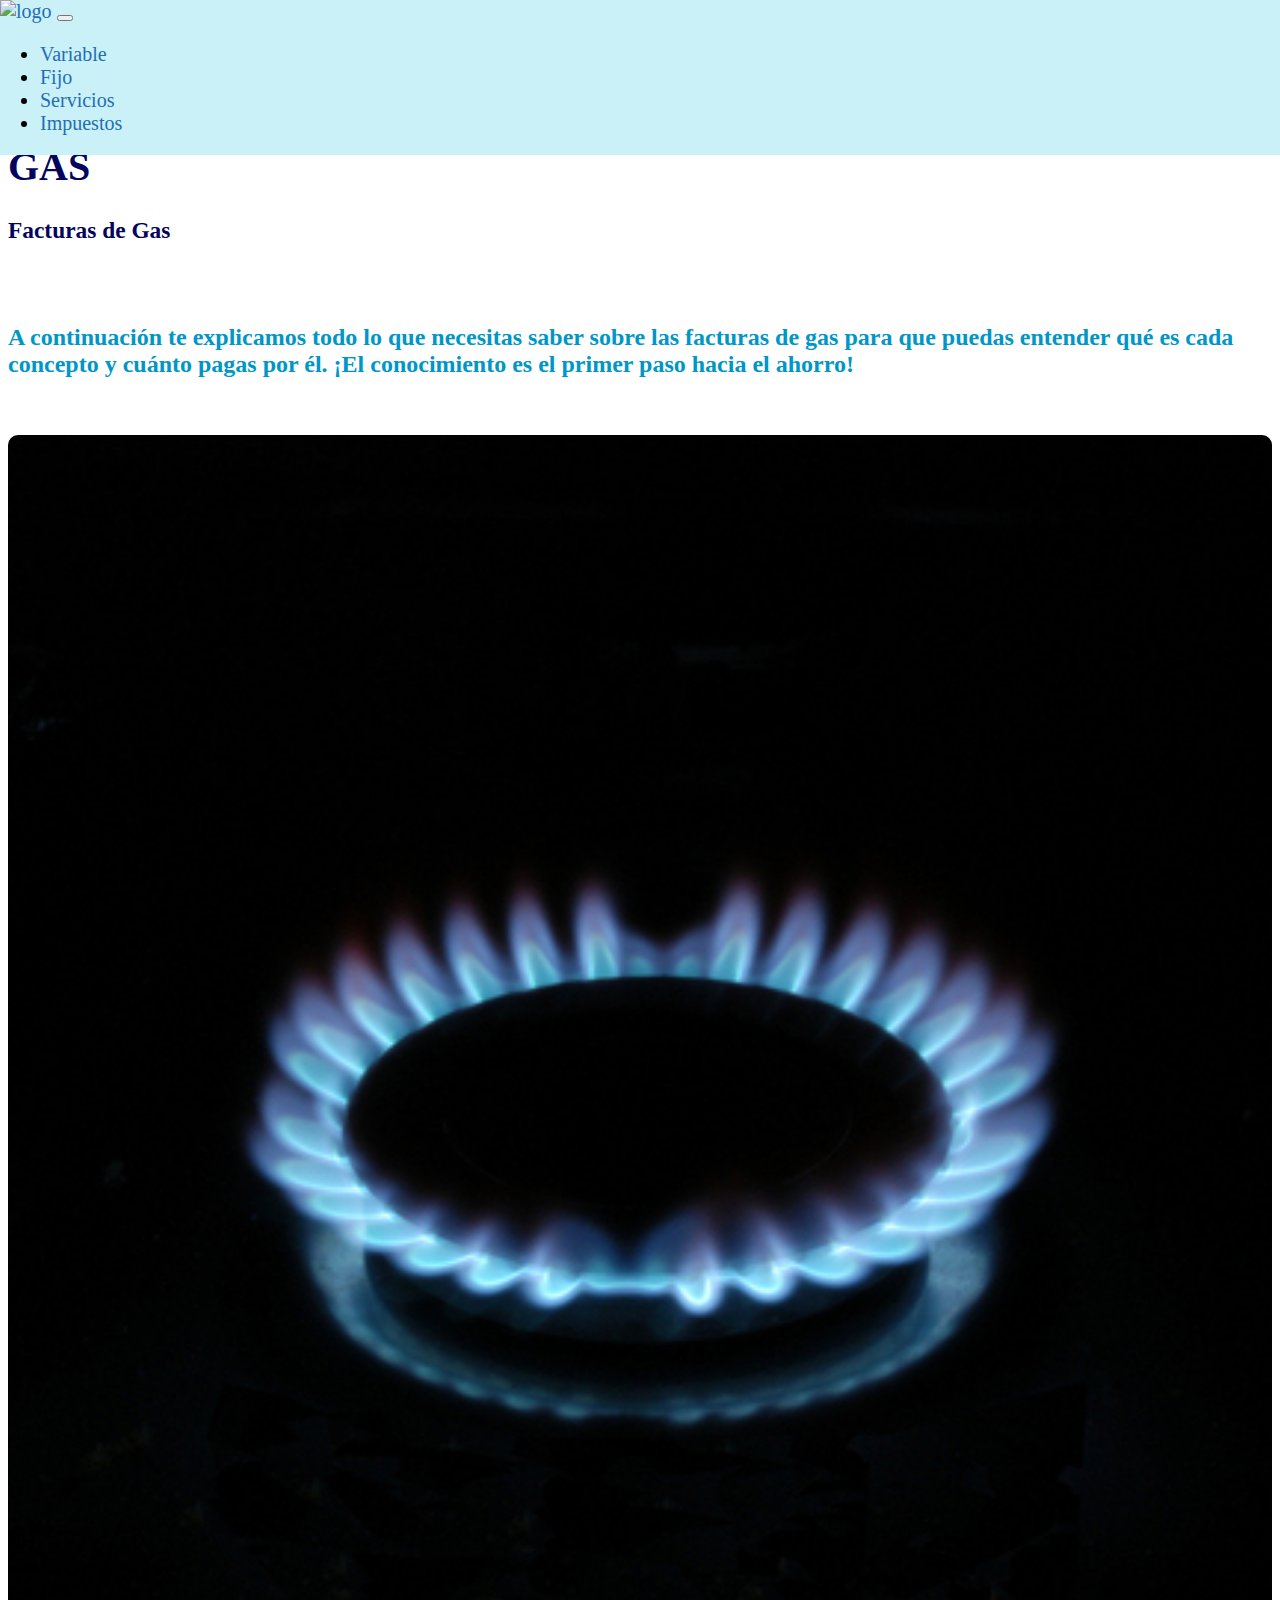
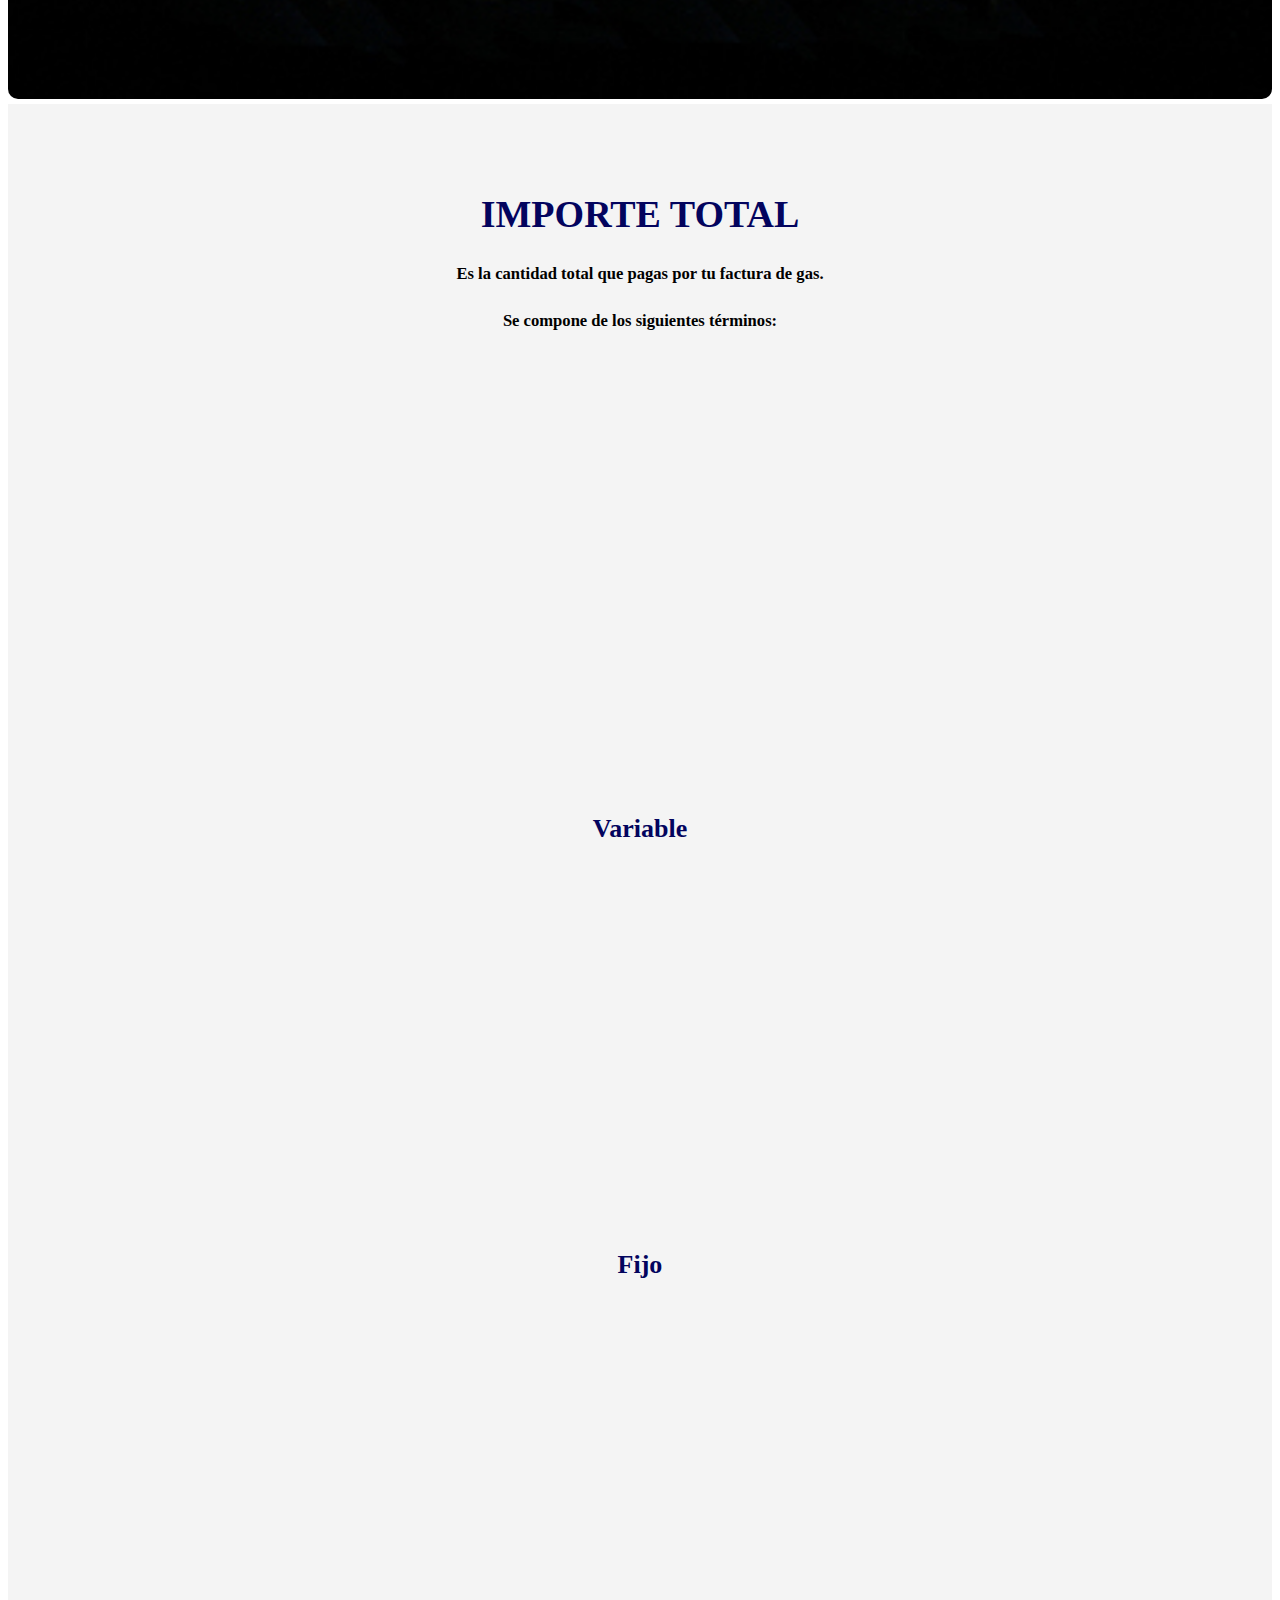
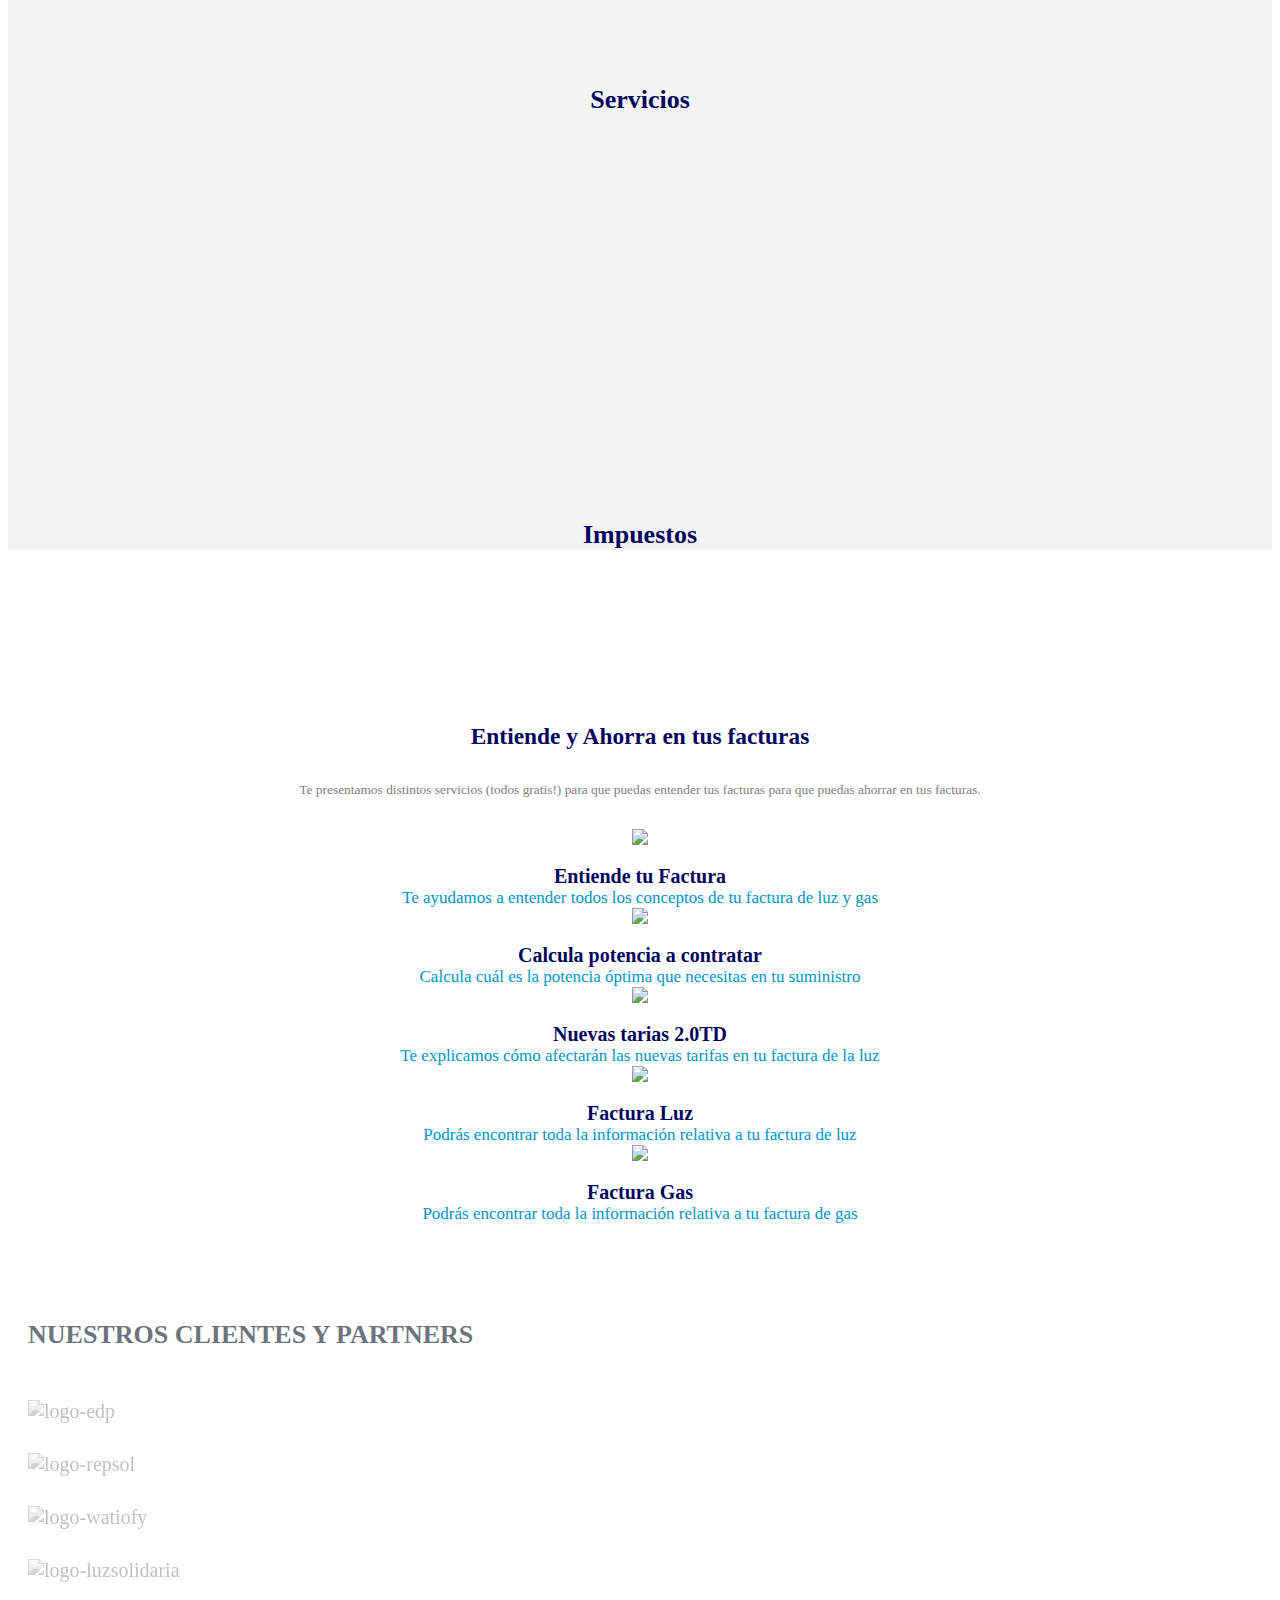
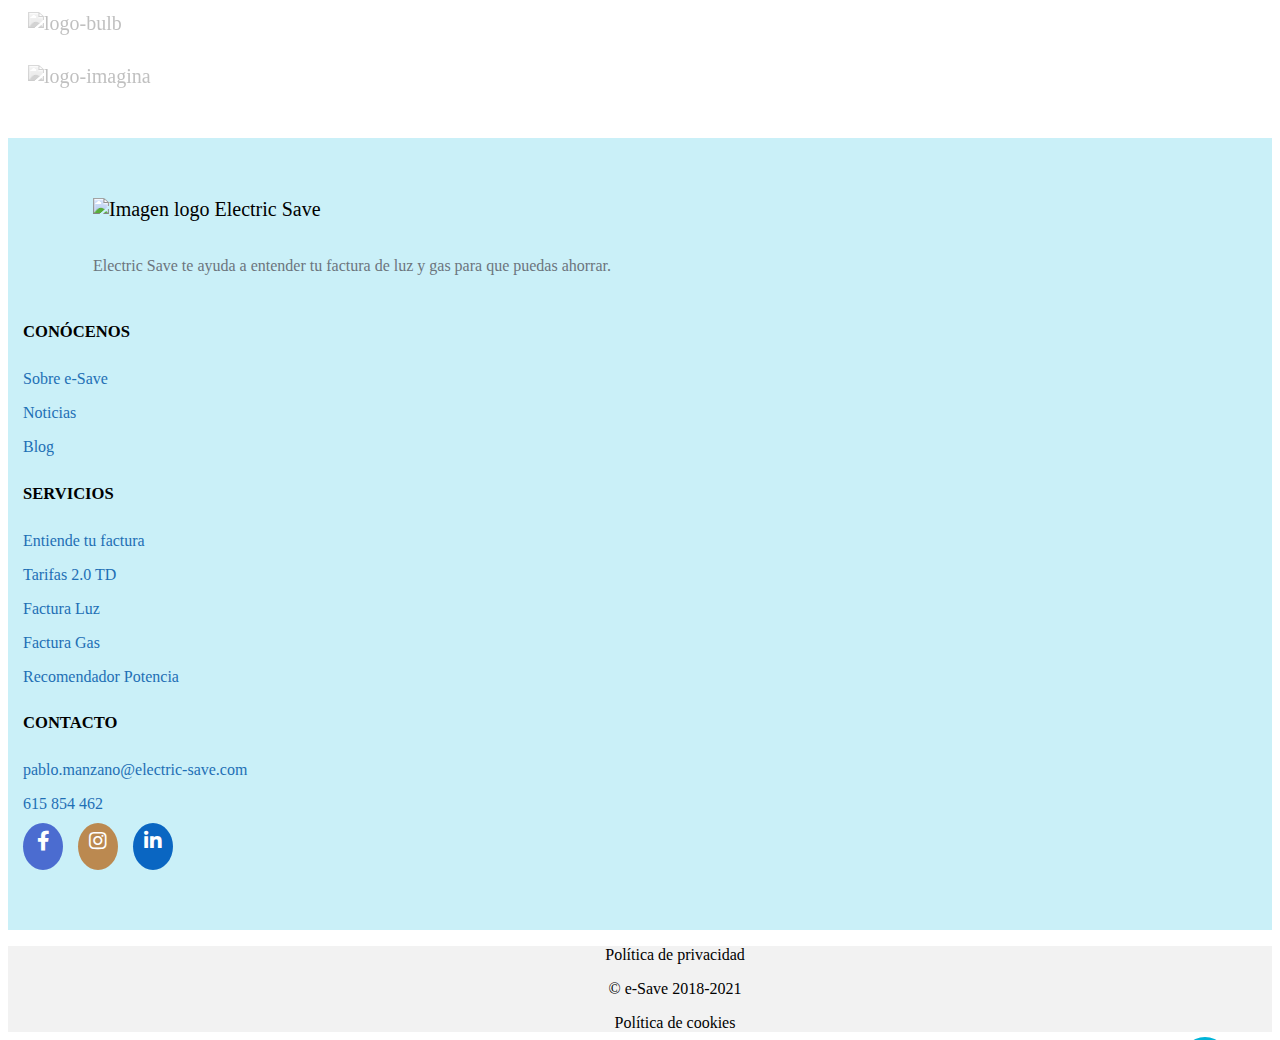
==== commit 198dfcc6: "changes in footer - santi - 05/04/21" ====
--- a/index.html
+++ b/index.html
@@ -127,7 +127,7 @@
       </div>
       <div class="row" style="margin-top: 50px;">
         <div class="col-md-4 col-sm-4 col-xs-6">
-          <a href="https://www.edpenergia.es/es/" target="_blank">
+          <a href="https://www.edp-residencialbytotal.es/es/" target="_blank">
           <img class="client-logo" src="https://e-save-images.s3.eu-central-1.amazonaws.com/vendor-logos/EDP-logo.png" alt="logo-edp">
           </a>
         </div>
@@ -161,56 +161,7 @@
   
 
     <footer class="footer">
-      <div class="top-footer">
-        <div class="container-fluid">
-            <div class="row">
-                <div class="col-md-4">
-                    <img src="https://e-save-images.s3.eu-central-1.amazonaws.com/landings-explicativas/e-save-logo.png" alt="Imagen logo Electric Save">
-                    <p class="footer-description">Electric Save te ayuda a entender tu factura de luz y gas para que puedas ahorrar.</p>
-                </div>
-                <div class="col-md-1"></div>
-                <div class="col-md-2">
-                    <h5>CONÓCENOS</h5>
-                    <p><a href="http://www.electric-save.com/">Sobre e-Save</a></p>
-                    <p><a href="#">Noticias</a></p>
-                    <p><a href="#">Blog</a></p>
-                </div>
-                <div class="col-md-2">
-                    <h5>SERVICIOS</h5>
-                    <p><a href="https://www.facturaenergia.com/">Entiende tu factura</a></p>
-                    <p><a href="https://nuevastarifas.com/">Tarifas 2.0 TD</a></p>
-                    <p><a href="#">Factura Luz</a></p>
-                    <p><a href="#">Factura Gas</a></p>
-                    <p><a href="#">Recomendador Potencia</a></p>
-                </div>
-                <div class="col-md-3">
-                    <h5>CONTACTO</h5>
-                    <p><a class="contacto-footer" href="mailto:pablo.manzano@electric-save.com">pablo.manzano@electric-save.com</a></p>
-                    <p><a class="contacto-footer" href="tel:+34615854462">615 854 462</a></p>
-                    <div class="rr-ss mt-3">
-                        <a href="https://www.facebook.com/Factura-Luz-101792288646736" class="facebook"><i class="fab fa-facebook-f"></i></a>
-                        <a href="https://www.instagram.com/facturaluz/" class="instagram"><i class="fab fa-instagram"></i></a>
-                        <a href="https://www.linkedin.com/company/e-save/about/" class="linkedin"><i class="fab fa-linkedin-in"></i></a>
-                    </div>
-                </div>
-            </div>
-        </div>
-    </div>
-    <div class="subfooter">
-        <div class="container">
-            <div class="row">
-                <div class="col-md-4 order-md-0 order-1">
-                    <p><a href="politica_privacidad.html">Política de privacidad</a></p>
-                </div>
-                <div class="col-md-4 order-md-1 order-0">
-                    <p>© e-Save 2018-2021</p>
-                </div>
-                <div class="col-md-4 order-2">
-                    <p><a href="politica_cookies.html">Política de cookies</a></p>
-                </div>
-            </div>
-        </div>
-    </div>
+
     </footer>
 
     <!-- Up-Button -->
--- a/style/footer.css
+++ b/style/footer.css
@@ -1,7 +1,5 @@
 /* footer */
 .footer{
-  padding-top: 30px;
-  margin-top: 30px;
 }
 
 .footer .col-md-4{
@@ -12,11 +10,11 @@
   color: #245085;
   line-height: calc(18px + 8px);
   letter-spacing: 0;
-  margin: 10px 0;
 }
 .top-footer{
   min-height: 250px;
-  padding: 15px;
+  padding: 60px 15px;
+  background-color: #caf0f8;
 }
 
 .top-footer img{
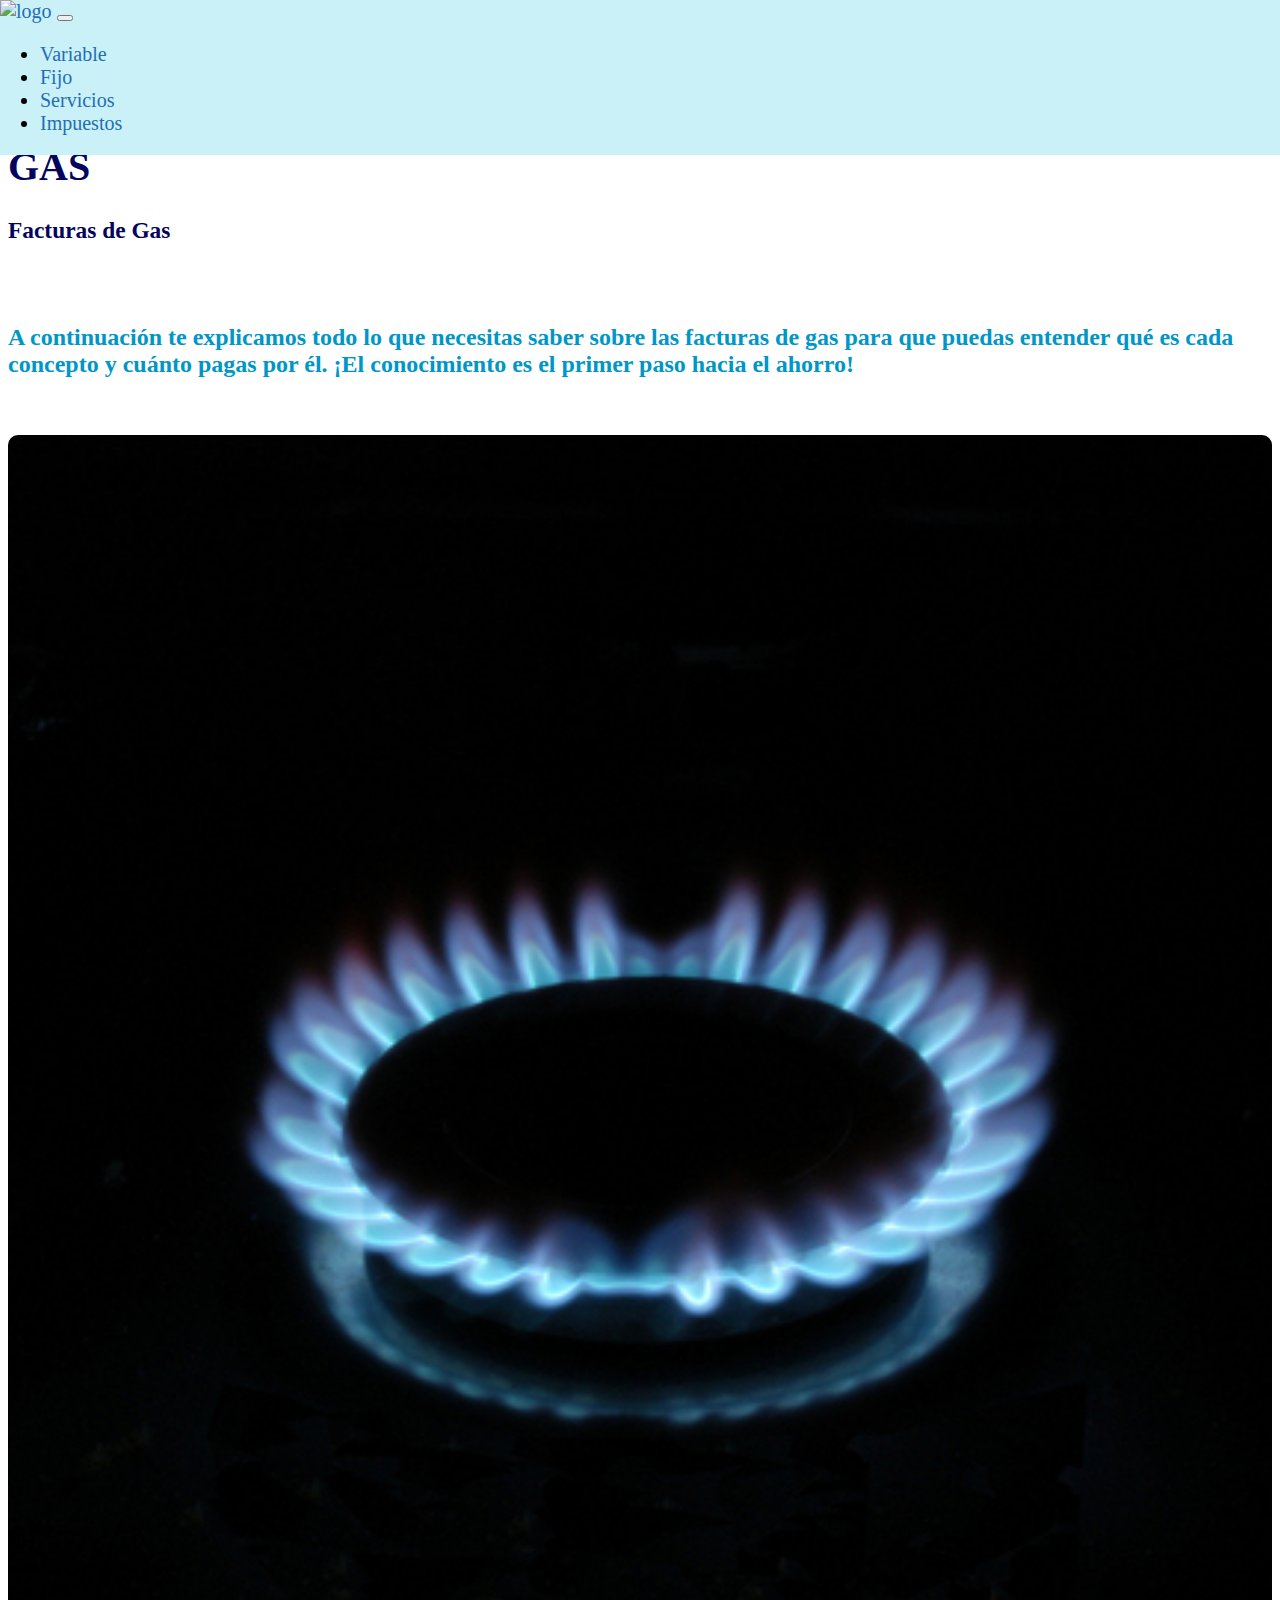
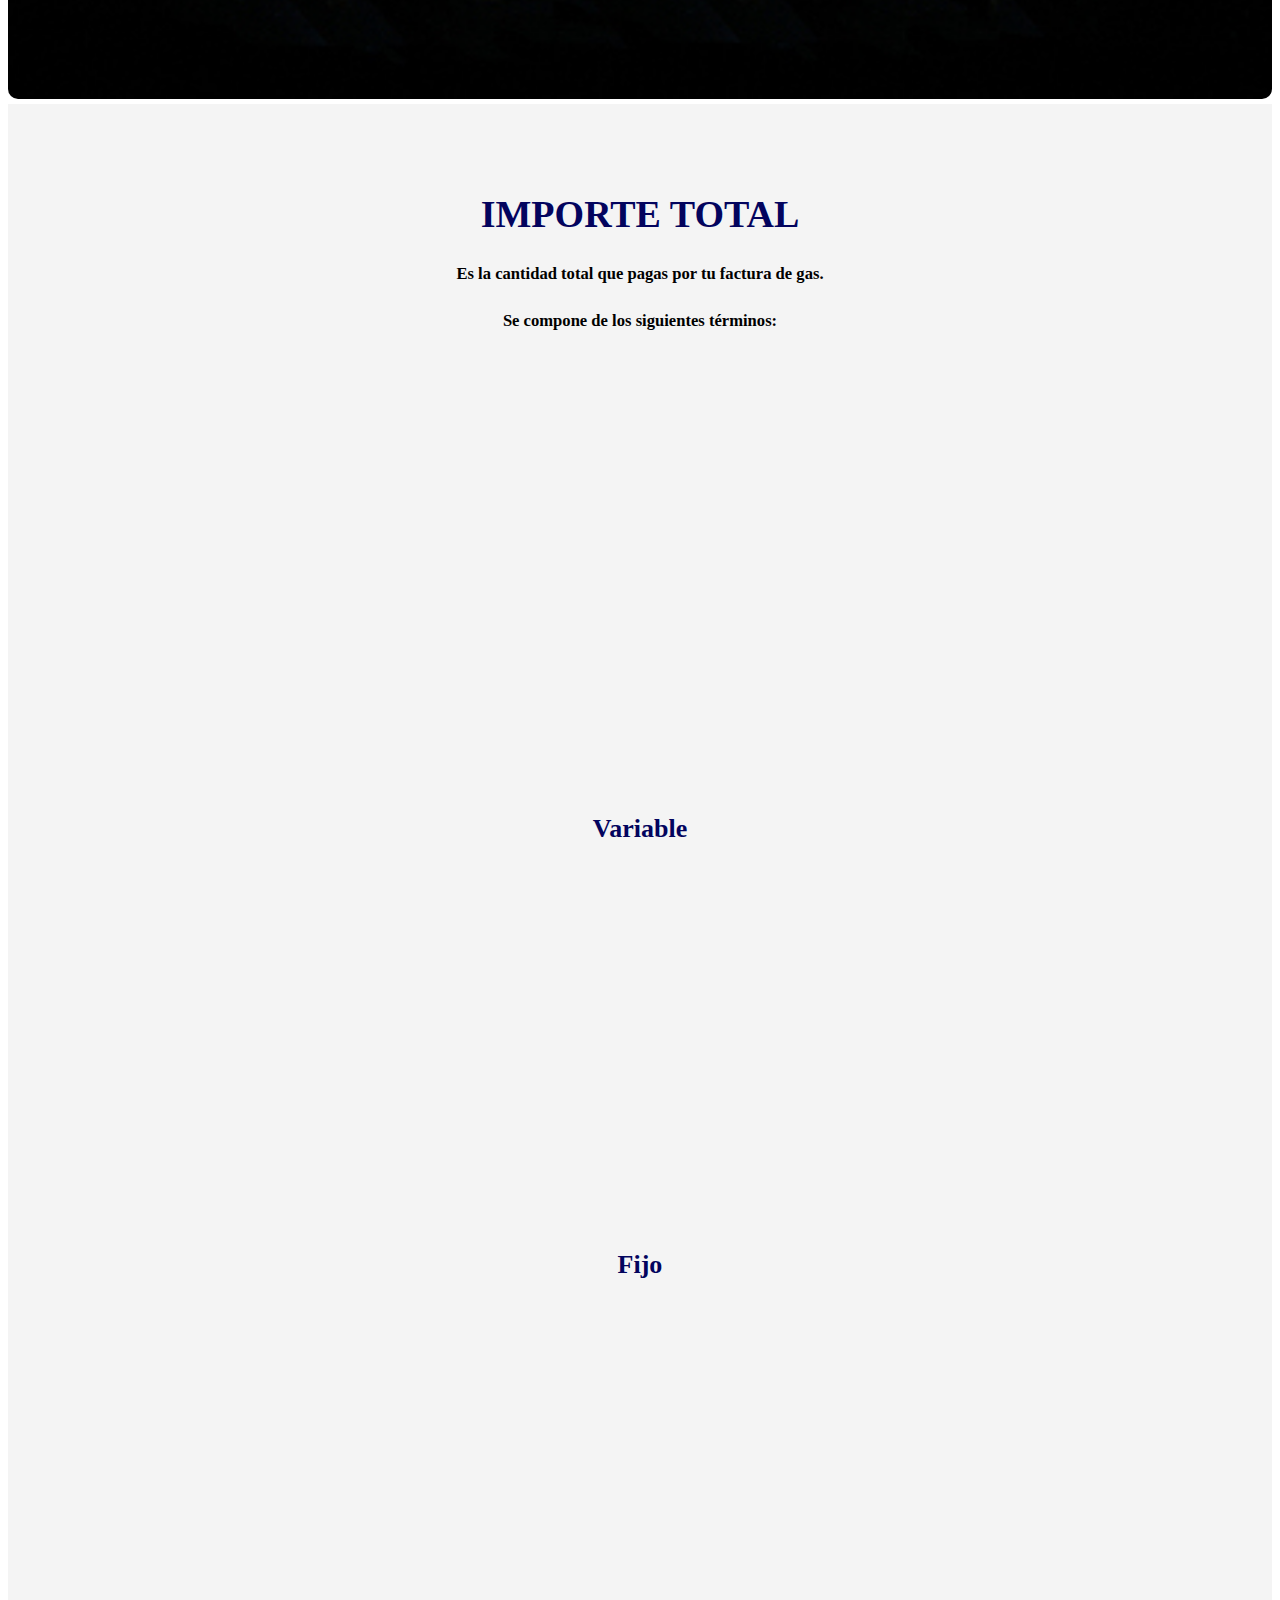
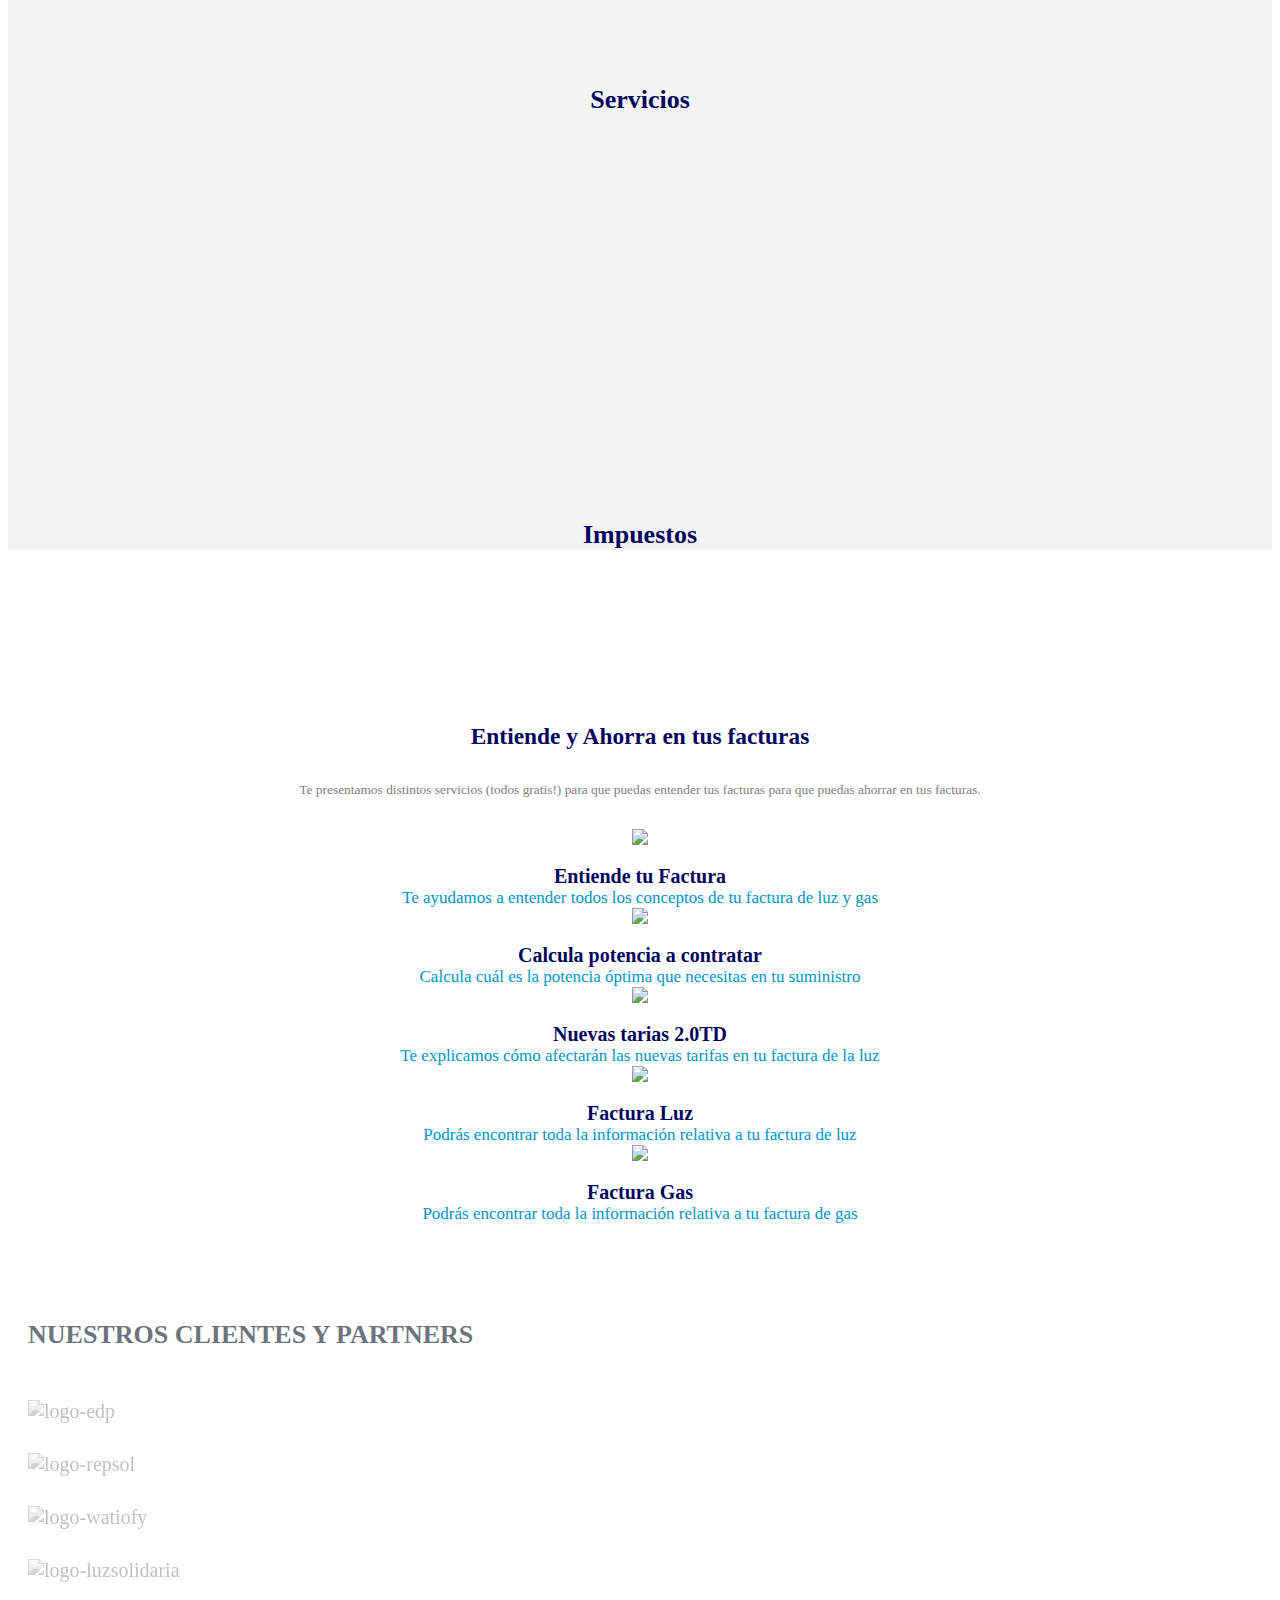
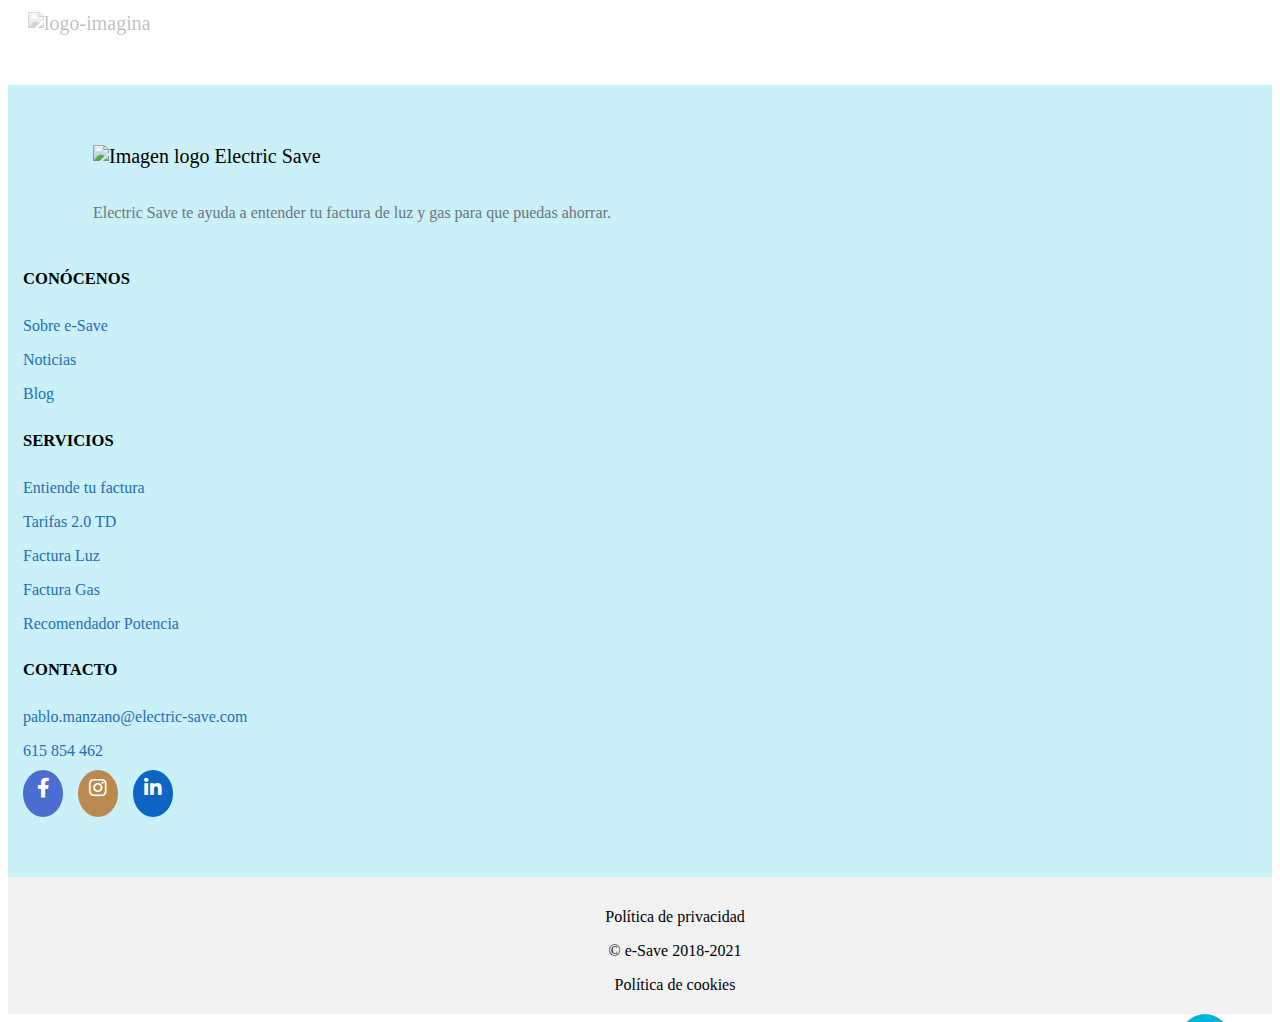
==== commit f2cff864: "Eliminar bulb -Omar- 09/04/2021" ====
--- a/index.html
+++ b/index.html
@@ -141,17 +141,12 @@
             <img class="client-logo" src="https://e-save-images.s3.eu-central-1.amazonaws.com/vendor-logos/watiofy_logo.png" alt="logo-watiofy">
           </a>
         </div>
-        <div class="col-md-4 col-sm-4 col-xs-6">
+        <div class="col-md-6 col-sm-4 col-xs-6">
           <a href="https://luzsolidaria.es/" target="_blank">
             <img class="client-logo" src="https://e-save-images.s3.eu-central-1.amazonaws.com/vendor-logos/luzsolidaria-logo.png" alt="logo-luzsolidaria">
           </a>
         </div>
-        <div class="col-md-4 col-sm-4 col-xs-6">
-          <a href="https://bulb.es/" target="_blank">
-            <img class="client-logo" src="https://e-save-images.s3.eu-central-1.amazonaws.com/vendor-logos/logo-bulb.png" alt="logo-bulb">
-          </a>
-        </div>
-        <div class="col-md-4 col-sm-12 col-xs-12">
+        <div class="col-md-6 col-sm-12 col-xs-12">
           <a href="https://imaginaenergia.com/" target="_blank">
             <img class="client-logo" src="https://e-save-images.s3.eu-central-1.amazonaws.com/vendor-logos/imagina-logo.png" alt="logo-imagina">
           </a>
--- a/style/footer.css
+++ b/style/footer.css
@@ -1,5 +1,6 @@
 /* footer */
 .footer{
+
 }
 
 .footer .col-md-4{
@@ -64,7 +65,7 @@
   background-color: rgba(8,8,8,.05);;
   width: 100%;
   margin: 0px;
-  padding-top: 15px 0px;
+  padding: 15px 0px !important;
 }
 
 .subfooter .col-md-4{
